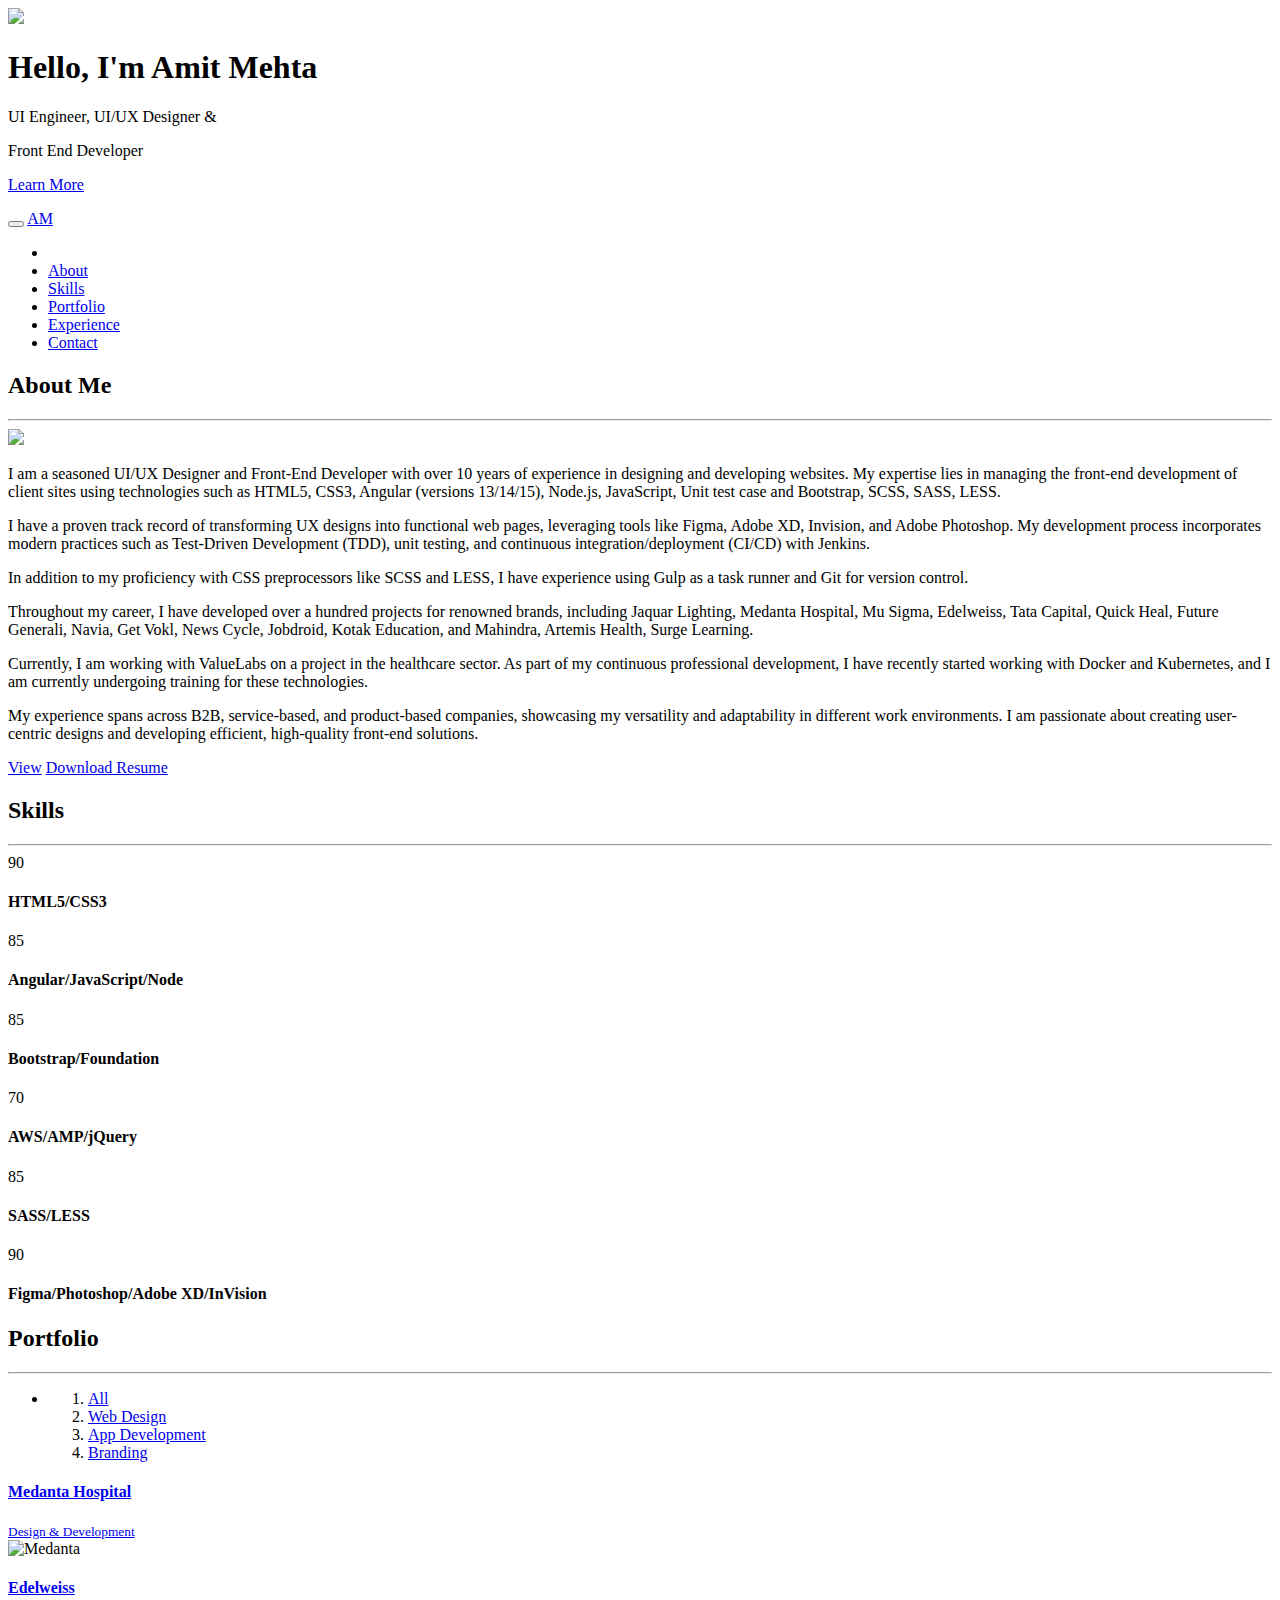
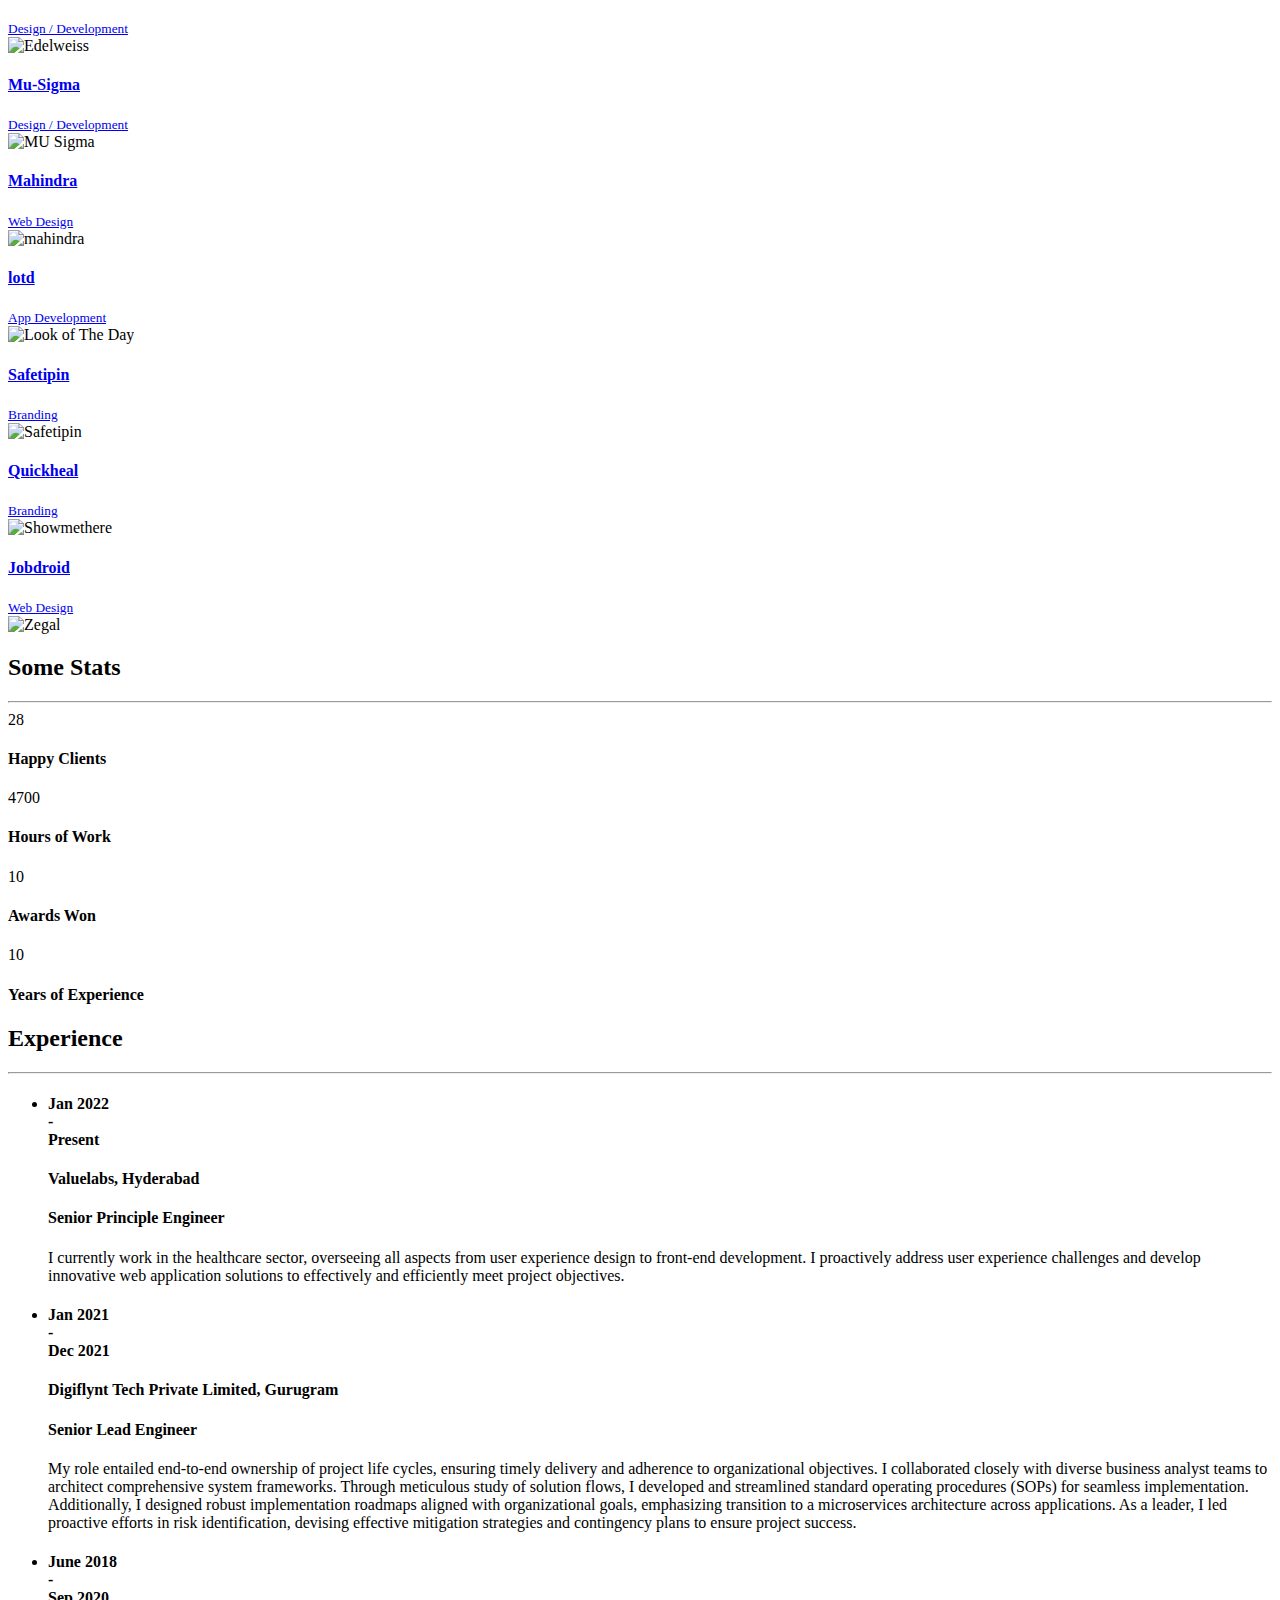
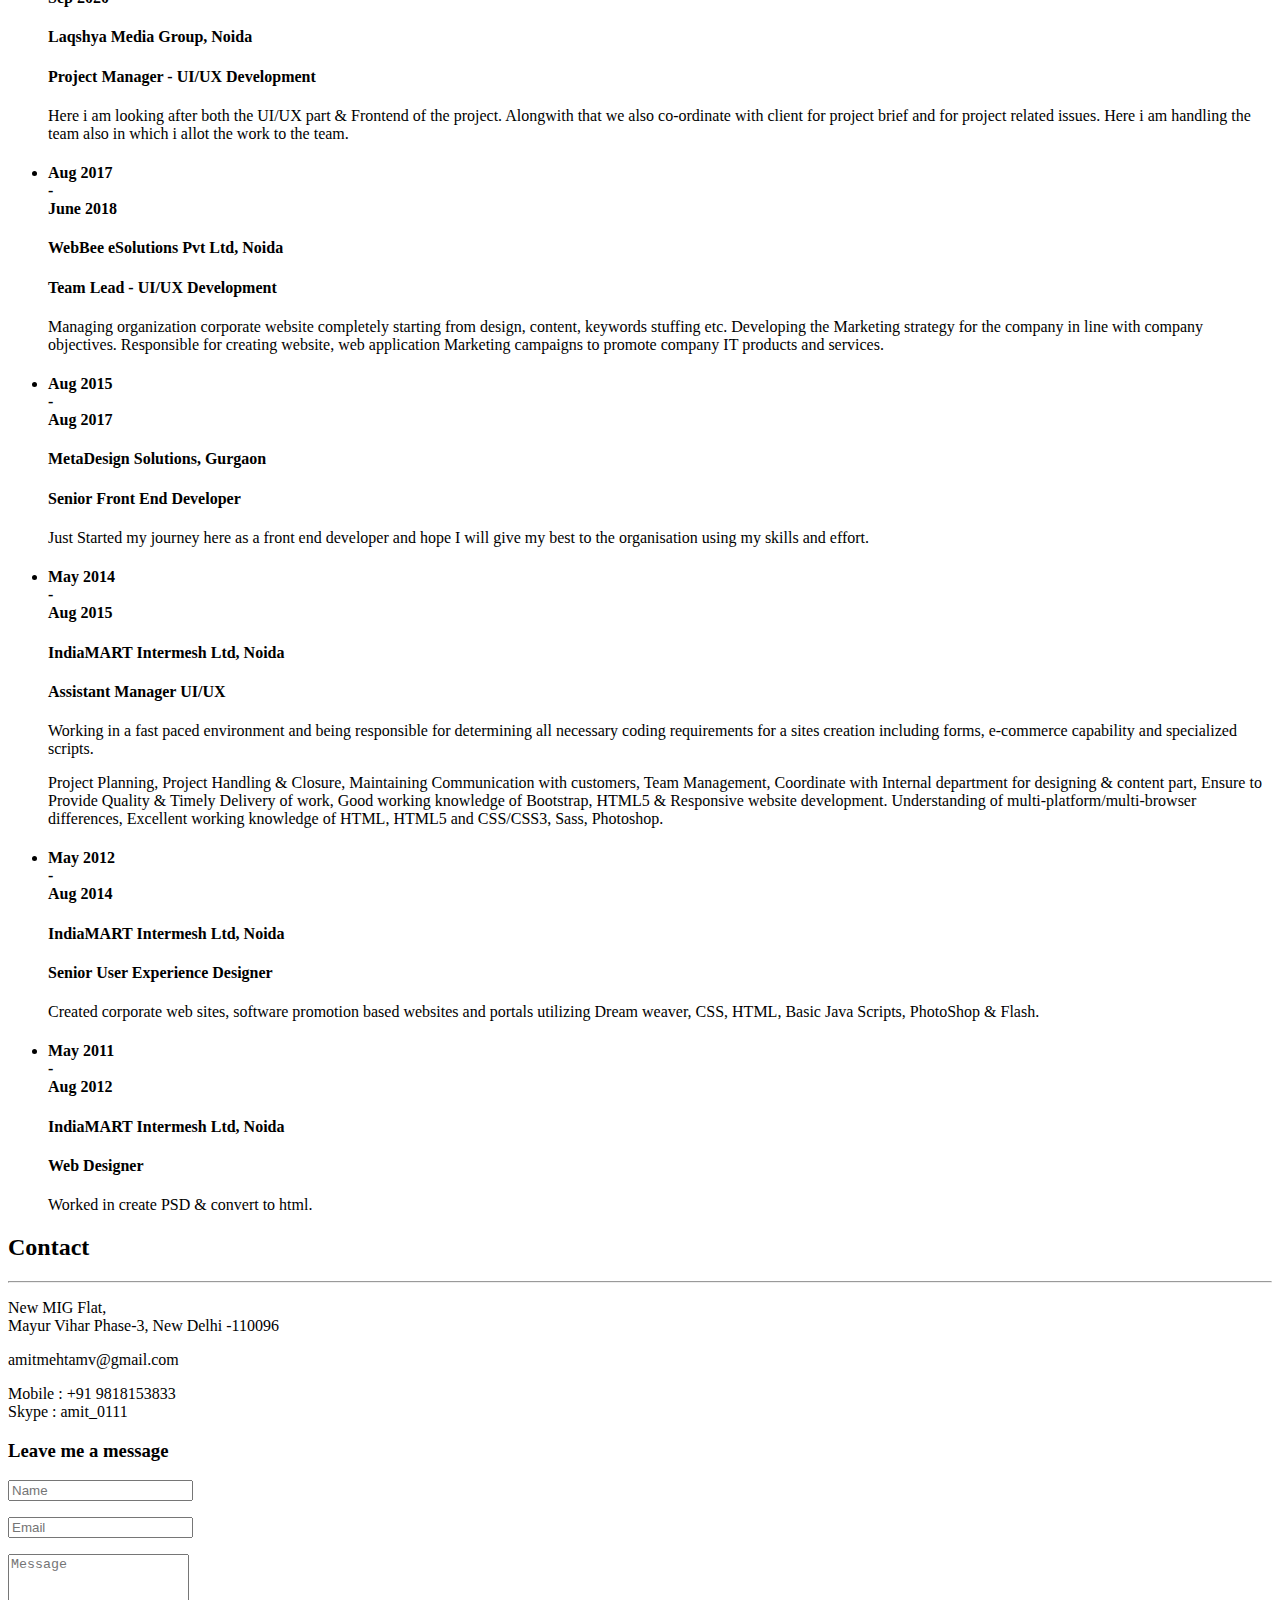
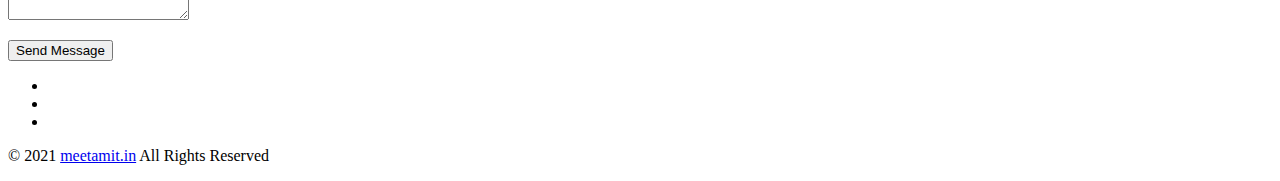
==== index.html @ 3a39e885 "create an index.html file or a PHP file" ====
<!DOCTYPE html>
<html lang="en">

<head>
  <meta charset="utf-8">
  <meta name="viewport" content="width=device-width, initial-scale=1">
  <title>Amit Mehta - Lead Engineer, Product Manager, UI/UX Designer & Developer</title>
  <meta name="description" content="With over 10 years of hands-on experience in UI/UX design and front-end development, I have successfully executed both simple and complex projects for a diverse range of clients. My experience includes in-depth knowledge of e-commerce platforms such as Shopify, WordPress, and desktop websites.">
  <meta name="keywords" content="Figma, Adobe XD, Invision, Adobe Photoshop, HTML5, CSS3, Angular JS, Angular 13/14/15, SCSS, LESS, SASS, AWS, Kubernetes, Git, SVN, XML, JavaScript, TypeScript, Node js, jquery, Shopify, UI development, Web designer, Front End Developer, UI/UX Designer">
  <meta name="author" content="Amit Mehta">
  <meta name="msapplication-TileColor" content="#ffffff">
  <meta name="msapplication-TileImage" content="/ms-icon-144x144.png">
  <meta name="theme-color" content="#ffffff">

  <!-- Bootstrap -->
  <link rel="stylesheet" type="text/css"  href="css/bootstrap.css">
  <link rel="stylesheet" type="text/css" href="fonts/font-awesome/css/font-awesome.css">

  <!-- animate css -->
  <link rel="stylesheet" type="text/css"  href="css/animate.css">

<!-- Stylesheet
  ================================================== -->
  <link rel="stylesheet" type="text/css"  href="css/style.css">
  <link rel="stylesheet" type="text/css" href="css/prettyPhoto.css">
  <link href='http://fonts.googleapis.com/css?family=Lato:400,700,900,300' rel='stylesheet' type='text/css'>
  <link href='http://fonts.googleapis.com/css?family=Open+Sans:400,700,800,600,300' rel='stylesheet' type='text/css'>
  <script type="text/javascript" src="js/modernizr.custom.html"></script>

  <!-- Favicons -->
  <link rel="apple-touch-icon" sizes="57x57" href="img/icons/favicons/apple-icon-57x57.png">
  <link rel="apple-touch-icon" sizes="60x60" href="img/icons/favicons/apple-icon-60x60.png">
  <link rel="apple-touch-icon" sizes="72x72" href="img/icons/favicons/apple-icon-72x72.png">
  <link rel="apple-touch-icon" sizes="76x76" href="img/icons/favicons/apple-icon-76x76.png">
  <link rel="apple-touch-icon" sizes="114x114" href="img/icons/favicons/apple-icon-114x114.png">
  <link rel="apple-touch-icon" sizes="120x120" href="img/icons/favicons/apple-icon-120x120.png">
  <link rel="apple-touch-icon" sizes="144x144" href="img/icons/favicons/apple-icon-144x144.png">
  <link rel="apple-touch-icon" sizes="152x152" href="img/icons/favicons/apple-icon-152x152.png">
  <link rel="apple-touch-icon" sizes="180x180" href="img/icons/favicons/apple-icon-180x180.png">
  <link rel="icon" type="image/png" sizes="192x192"  href="img/icons/favicons/android-icon-192x192.png">
  <link rel="icon" type="image/png" sizes="32x32" href="img/icons/favicons/favicon-32x32.png">
  <link rel="icon" type="image/png" sizes="96x96" href="img/icons/favicons/favicon-96x96.png">
  <link rel="icon" type="image/png" sizes="16x16" href="img/icons/favicons/favicon-16x16.png">
  <link rel="manifest" href="img/icons/favicons/manifest.json">


  <!-- HTML5 shim and Respond.js for IE8 support of HTML5 elements and media queries -->
  <!-- WARNING: Respond.js doesn't work if you view the page via file:// -->
<!--[if lt IE 9]>
      <script src="https://oss.maxcdn.com/html5shiv/3.7.2/html5shiv.min.js"></script>
      <script src="https://oss.maxcdn.com/respond/1.4.2/respond.min.js"></script>
    <![endif]-->
    <style>body {overflow-x: hidden;}</style>
  </head>
  <body id="page-top" data-spy="scroll" data-target=".navbar-fixed-top"> 
 <!--<canvas id="canvas"> </canvas>
  <div id="buffer" style="display:none;"></div>-->
  <div class="banner">
    <img src="img/banner.jpg" class="img-responsive"/>
  </div>
  <!-- Header -->
  <header id="header">
    <div class="intro">
      <div class="container">
        <div class="row">
          <div class="intro-text wow animate zoomIn">
            <h1>Hello, I'm <span class="name">Amit Mehta</span></h1>
            <p class="hinge animate display-inline-block">UI Engineer, UI/UX Designer &</p>
            <p class="front-end">Front End Developer</p>
            <p> <a href="#about" class="btn btn-default btn-lg page-scroll">Learn More</a> </p>
          </div>
        </div>
      </div>
    </div>
  </header>
  <!-- Navigation -->
  <div id="nav">
    <nav class="navbar navbar-custom">
      <div class="container">
        <div class="navbar-header">
          <button type="button" class="navbar-toggle" data-toggle="collapse" data-target=".navbar-main-collapse"> <i class="fa fa-bars"></i> </button>
          <a class="navbar-brand page-scroll" href="#page-top">AM</a> </div>

          <!-- Collect the nav links, forms, and other content for toggling -->
          <div class="collapse navbar-collapse navbar-right navbar-main-collapse">
            <ul class="nav navbar-nav">
              <!-- Hidden li included to remove active class from about link when scrolled up past about section -->
              <li class="hidden"> <a href="#page-top"></a> </li>
              <li> <a class="page-scroll" href="#about">About</a> </li>
              <li> <a class="page-scroll" href="#skills">Skills</a> </li>
              <li> <a class="page-scroll" href="#portfolio">Portfolio</a> </li>
              <li> <a class="page-scroll" href="#experience">Experience</a> </li>
              <li> <a class="page-scroll" href="#contact">Contact</a> </li>
            </ul>
          </div>
        </div>
      </nav>
    </div>
    <!-- About Section -->
    <div id="about">
      <div class="container">
        <div class="section-title text-center center">
          <h2>About Me</h2>
          <hr>
        </div>
        <div class="row">
          <div class="col-md-12 text-center wow animate slideInUp"><img src="img/amit-mehta.jpg" class="img-responsive"></div>
          <div class="col-md-8 col-md-offset-2 wow animate zoomIn">
            <div class="about-text">
              <p>
                I am a seasoned UI/UX Designer and Front-End Developer with over 10 years of experience in designing and developing websites. My expertise lies in managing the front-end development of client sites using technologies such as HTML5, CSS3, Angular (versions 13/14/15), Node.js, JavaScript, Unit test case and Bootstrap, SCSS, SASS, LESS.</p>
                <p>
                I have a proven track record of transforming UX designs into functional web pages, leveraging tools like Figma, Adobe XD, Invision, and Adobe Photoshop. My development process incorporates modern practices such as Test-Driven Development (TDD), unit testing, and continuous integration/deployment (CI/CD) with Jenkins.</p>

                <p>In addition to my proficiency with CSS preprocessors like SCSS and LESS, I have experience using Gulp as a task runner and Git for version control.</p>

               <p> 
               Throughout my career, I have developed over a hundred projects for renowned brands, including Jaquar Lighting, Medanta Hospital, Mu Sigma, Edelweiss, Tata Capital, Quick Heal, Future Generali, Navia, Get Vokl, News Cycle, Jobdroid, Kotak Education, and Mahindra, Artemis Health, Surge Learning.</p>

                <p>
                  Currently, I am working with ValueLabs on a project in the healthcare sector. As part of my continuous professional development, I have recently started working with Docker and Kubernetes, and I am currently undergoing training for these technologies.</p>

                <p>My experience spans across B2B, service-based, and product-based companies, showcasing my versatility and adaptability in different work environments. I am passionate about creating user-centric designs and developing efficient, high-quality front-end solutions.
              </p>
              <p class="text-center">
                <a class="btn btn-primary" href="resume/Amit-Mehta-SSE-UI-12yr-exp.pdf" target="_blank"><i class="fa fa-eye"></i> View</a>
                <a class="btn btn-primary" href="resume/Amit-Mehta-SSE-UI-12yr-exp.pdf" download><i class="fa fa-download wow animate bounce"></i> Download Resume</a>

              </p>
            </div>
          </div>
        </div>
      </div>
    </div>
    <!-- Skills Section -->
    <div id="skills" class="text-center">
      <div class="container">
        <div class="section-title center">
          <h2>Skills</h2>
          <hr>
        </div>
        <div class="row">
          <div class="col-md-4 col-sm-6 skill"> <span class="chart" data-percent="90"> <span class="percent">90</span> </span>
            <h4>HTML5/CSS3</h4>
          </div>
          <div class="col-md-4 col-sm-6 skill"> <span class="chart" data-percent="85"> <span class="percent">85</span> </span>
            <h4>Angular/JavaScript/Node</h4>
          </div>
          <div class="col-md-4 col-sm-6 skill wow animate zoomIn"> <span class="chart" data-percent="85"> <span class="percent">85</span> </span>
            <h4>Bootstrap/Foundation</h4>
          </div>
          <div class="col-md-4 col-sm-6 skill"> <span class="chart" data-percent="70"> <span class="percent">70</span> </span>
            <h4>AWS/AMP/jQuery</h4>
          </div>
          <div class="col-md-4 col-sm-6 skill wow animate zoomIn"> <span class="chart" data-percent="80"> <span class="percent">85</span> </span>
            <h4>SASS/LESS</h4>
          </div>
          <div class="col-md-4 col-sm-6 skill"> <span class="chart" data-percent="90"> <span class="percent">90</span> </span>
            <h4>Figma/Photoshop/Adobe XD/InVision</h4>
          </div>
        </div>
      </div>
    </div>
    <!--  Portfolio Section -->
    <div id="portfolio">
      <div class="container">
        <div class="section-title text-center center">
          <h2>Portfolio</h2>
          <hr>
        </div>
        <div class="categories">
          <ul class="cat">
            <li>
              <ol class="type">
                <li><a href="#" data-filter="*" class="active">All</a></li>
                <li><a href="#" data-filter=".web">Web Design</a></li>
                <li><a href="#" data-filter=".app">App Development</a></li>
                <li><a href="#" data-filter=".branding">Branding</a></li>
              </ol>
            </li>
          </ul>
          <div class="clearfix"></div>
        </div>
        <div class="row">
          <div class="portfolio-items">
            <div class="col-sm-6 col-md-3 col-lg-3 web">
              <div class="portfolio-item">
                <div class="hover-bg"> <a href="img/portfolio/01-large.jpg" title="Medanta is established with the sole mission to deliver world-class, holistic and affordable healthcare and to build a dynamic institution that focuses on the development of people and new knowledge." rel="prettyPhoto">
                  <div class="hover-text">
                    <a href="https://www.medanta.org/" target="_blank">
                      <h4>Medanta Hospital</h4>
                      <small>Design & Development</small> 
                    </a>
                  </div>
                  <img src="img/portfolio/01-small.jpg" class="img-responsive" alt="Medanta"> </a> </div>
                </div>
              </div>
              <div class="col-sm-6 col-md-3 col-lg-3 app">
                <div class="portfolio-item">
                  <div class="hover-bg"> <a href="img/portfolio/02-large.jpg" title="Edelweiss Broking Limited is an Indian Financial services company based in Mumbai, India. The company is a subsidiary of Edelweiss Group which was founded by Rashesh Shah. The company is registered with National Stock Exchange of India, Bombay Stock Exchange and MCX Stock Exchange" rel="prettyPhoto">
                    <div class="hover-text">
                     <a href="https://www.edelweiss.in/" target="_blank">
                      <h4>Edelweiss</h4>
                      <small>Design / Development</small> 
                    </a>
                  </div>
                  <img src="img/portfolio/02-small.jpg" class="img-responsive" alt="Edelweiss"> </a> </div>
                </div>
              </div>
              <div class="col-sm-6 col-md-3 col-lg-3 web">
                <div class="portfolio-item">
                  <div class="hover-bg"> <a href="img/portfolio/03-large.jpg" title="Explore MuSigma, a category defining data analytics firm providing big data. the world's largest pure-play data analytics firm providing data science solutions." rel="prettyPhoto">
                    <div class="hover-text">
                      <a href="https://www.mu-sigma.com/" target="_blank">
                        <h4>Mu-Sigma</h4> 
                        <small>Design / Development</small> 
                      </a>
                    </div>
                    <img src="img/portfolio/03-small.jpg" class="img-responsive" alt="MU Sigma"> </a> </div>
                  </div>
                </div>
                <div class="col-sm-6 col-md-3 col-lg-3 web">
                  <div class="portfolio-item">
                    <div class="hover-bg"> <a href="img/portfolio/04-large.jpg" title="If you can't be there, feel there with Portal from Facebook. Move and talk freely with Smart Camera. And all Portals come with Alexa Built-in." rel="prettyPhoto">
                      <div class="hover-text">
                        <a href="https://www.mahindra.com/" target="_blank">
                          <h4>Mahindra</h4>
                          <small>Web Design</small> </a>
                        </div>
                        <img src="img/portfolio/04-small.jpg" class="img-responsive" alt="mahindra"> </a>
                      </div>
                    </div>
                  </div>
                  <div class="col-sm-6 col-md-3 col-lg-3 app">
                    <div class="portfolio-item">
                      <div class="hover-bg"> <a href="img/portfolio/05-large.jpg" title="Shop the latest women's fashion at I Saw It First. 100s of new styles every week! Clothes, Dresses, Shoes & Accessories." rel="prettyPhoto">
                        <div class="hover-text">
                          <a href="https://www.isawitfirst.com/" target="_blank">
                            <h4>lotd</h4>
                            <small>App Development</small> 
                          </a>
                        </div>
                        <img src="img/portfolio/05-small.jpg" class="img-responsive" alt="Look of The Day"> </a> </div>
                      </div>
                    </div>
                    <div class="col-sm-6 col-md-3 col-lg-3 branding">
                      <div class="portfolio-item">
                        <div class="hover-bg"> <a href="img/portfolio/06-large.jpg" title="we are the ultimate one-stop-shop for the stylish generation of savvy, fast-fashion obsessed females who deserve to see it first & wear it first, always." rel="prettyPhoto">
                          <div class="hover-text">
                            <a href="https://safetipin.com/" target="_blank">
                              <h4>Safetipin</h4>
                              <small>Branding</small> </a>
                            </div>
                            <img src="img/portfolio/06-small.jpg" class="img-responsive" alt="Safetipin"> </a> </div>
                          </div>
                        </div>
                        <div class="col-sm-6 col-md-3 col-lg-3 branding app">
                          <div class="portfolio-item">
                            <div class="hover-bg"> <a href="img/portfolio/07-large.jpg" title="This site is a resource to help you find places and events in the city that you are currently in or will." rel="prettyPhoto">
                              <div class="hover-text">
                                <a href="https://www.quickheal.co.in/" target="_blank">
                                  <h4>Quickheal</h4>
                                  <small>Branding</small> </a>
                                </div>
                                <img src="img/portfolio/07-small.jpg" class="img-responsive" alt="Showmethere"> </a> </div>
                              </div>
                            </div>
                            <div class="col-sm-6 col-md-3 col-lg-3 web">
                              <div class="portfolio-item">
                                <div class="hover-bg"> <a href="img/portfolio/08-large.jpg" title="Zegal is the cloud legal software solution for businesses and law firms" rel="prettyPhoto">
                                  <div class="hover-text">
                                    <a href="https://www.jobdroid.com.au/" target="_blank">
                                      <h4>Jobdroid</h4>
                                      <small>Web Design</small> </a>
                                    </div>
                                    <img src="img/portfolio/08-small.jpg" class="img-responsive" alt="Zegal"> </a> </div>
                                  </div>
                                </div>
                              </div>
                            </div>
                          </div>
                        </div>
                        <!-- Achievements Section -->
                        <div id="achievements" class="text-center">
                          <div class="container">
                            <div class="section-title center">
                              <h2>Some Stats</h2>
                              <hr>
                            </div>
                            <div class="row">
                              <div class="col-md-3 col-sm-3 wow fadeInDown" data-wow-delay="200ms">
                                <div class="achievement-box"> <span class="count">28</span>
                                  <h4>Happy Clients</h4>
                                </div>
                              </div>
                              <div class="col-md-3 col-sm-3 wow fadeInDown" data-wow-delay="400ms">
                                <div class="achievement-box"> <span class="count">4700</span>
                                  <h4>Hours of Work</h4>
                                </div>
                              </div>
                              <div class="col-md-3 col-sm-3 wow fadeInDown" data-wow-delay="600ms">
                                <div class="achievement-box"> <span class="count">10</span>
                                  <h4>Awards Won</h4>
                                </div>
                              </div>
                              <div class="col-md-3 col-sm-3 wow fadeInDown" data-wow-delay="800ms">
                                <div class="achievement-box"> <span class="count">10</span>
                                  <h4>Years of Experience</h4>
                                </div>
                              </div>
                            </div>
                          </div>
                        </div>
                        <!-- Resume Section -->
                        <div id="experience" class="text-center">
                          <div class="container">
                            <div class="section-title center">
                              <h2>Experience</h2>
                              <hr>
                            </div>
                            <div class="row">
                              <div class="col-lg-12">
                                <ul class="timeline">
                                <li class="timeline-inverted wow animate zoomIn">
                                  <div class="timeline-image">
                                    <h4>Jan 2022 <br>
                                      - <br>
                                    Present </h4>
                                  </div>
                                  <div class="timeline-panel">
                                    <div class="timeline-heading">
                                     <h4>Valuelabs, Hyderabad</h4>
                                     <h4 class="subheading">Senior Principle Engineer </h4>
                                   </div>
                                   <div class="timeline-body">
                                     <p> 
                                      I currently work in the healthcare sector, overseeing all aspects from user experience design to front-end development. I proactively address user experience challenges and develop innovative web application solutions to effectively and efficiently meet project objectives.
                                     </p>
                                   </div>
                                 </div>
                               </li>
                                  <li class="wow animate fadeInLeft">
                                    <div class="timeline-image">
                                      <h4>Jan 2021 <br>
                                        - <br>
                                      Dec 2021 </h4>
                                    </div>
                                    <div class="timeline-panel wow animate zoomIn">
                                      <div class="timeline-heading">
                                       <h4>Digiflynt Tech Private Limited, Gurugram</h4>
                                       <h4 class="subheading">Senior Lead Engineer</h4>
                                     </div>
                                     <div class="timeline-body">
                                      <p>
                                      My role entailed end-to-end ownership of project life cycles, ensuring timely  delivery and adherence to organizational objectives. I collaborated closely with diverse business analyst 
                                      teams to architect comprehensive system frameworks. Through meticulous study of solution flows, I 
                                      developed and streamlined standard operating procedures (SOPs) for seamless implementation. 
                                      Additionally, I designed robust implementation roadmaps aligned with organizational goals, emphasizing 
                                      transition to a microservices architecture across applications. As a leader, I led proactive efforts in risk 
                                      identification, devising effective mitigation strategies and contingency plans to ensure project success.
                                       </p>
                                    </div>
                                  </div>
                                </li>

                                <li class="timeline-inverted wow animate zoomIn">
                                  <div class="timeline-image">
                                    <h4>June 2018 <br>
                                      - <br>
                                    Sep 2020 </h4>
                                  </div>
                                  <div class="timeline-panel">
                                    <div class="timeline-heading">
                                     <h4>Laqshya Media Group, Noida</h4>
                                     <h4 class="subheading">Project Manager - UI/UX Development </h4>
                                   </div>
                                   <div class="timeline-body">
                                     <p>Here i am looking after both the UI/UX part & Frontend of the project. Alongwith that we also co-ordinate with client for project brief and for project related issues. Here i am handling the team also in which i allot the work to the team. </p>
                                   </div>
                                 </div>
                               </li>
                               <li class="wow animate fadeInLeft">
                                <div class="timeline-image">
                                  <h4>Aug 2017 <br>
                                    - <br>
                                  June 2018 </h4>
                                </div>
                                <div class="timeline-panel">
                                  <div class="timeline-heading">
                                    <h4>WebBee eSolutions Pvt Ltd, Noida</h4>
                                    <h4 class="subheading">Team Lead - UI/UX Development </h4>
                                  </div>
                                  <div class="timeline-body">
                                   <p>Managing organization corporate website completely starting from design, content,
                                   keywords stuffing etc. Developing the Marketing strategy for the company in line with company objectives. Responsible for creating website, web application Marketing campaigns to promote company IT products and services.</p>
                                 </div>
                               </div>
                             </li>
                             <li class="timeline-inverted wow animate zoomIn">
                              <div class="timeline-image">
                                <h4>Aug 2015 <br>
                                  - <br>
                                  Aug 2017 
                                </h4>
                              </div>
                              <div class="timeline-panel">
                                <div class="timeline-heading">
                                  <h4>MetaDesign Solutions, Gurgaon</h4>
                                  <h4 class="subheading">Senior Front End Developer</h4>
                                </div>
                                <div class="timeline-body">
                                  <p>Just Started my journey here as a front end developer and hope I will give my best to the organisation using my skills and effort.</p>
                                </div>
                              </div>
                            </li>
                            <li class="wow animate fadeInLeft">
                              <div class="timeline-image">
                                <h4>May 2014 <br>
                                  - <br>
                                Aug 2015 </h4>
                              </div>
                              <div class="timeline-panel">
                                <div class="timeline-heading">
                                  <h4>IndiaMART Intermesh Ltd, Noida</h4>
                                  <h4 class="subheading">Assistant Manager UI/UX</h4>
                                </div>
                                <div class="timeline-body">
                                  <p>Working in a fast paced environment and being responsible for determining all necessary coding requirements for a sites creation including forms, e-commerce capability and specialized scripts.</p>
                                  <p>Project Planning, Project Handling & Closure, Maintaining Communication with customers, Team Management, Coordinate with Internal department for designing & content part, Ensure to Provide Quality & Timely Delivery of work, Good working knowledge of Bootstrap, HTML5 & Responsive website development. Understanding of multi-platform/multi-browser differences, Excellent working knowledge of HTML, HTML5 and CSS/CSS3, Sass, Photoshop.</p>
                                </div>
                              </div>
                            </li>
                            <li class="timeline-inverted wow animate zoomIn">
                              <div class="timeline-image">
                                <h4>May 2012 <br>
                                  - <br>
                                  Aug 2014
                                </h4>
                              </div>
                              <div class="timeline-panel">
                                <div class="timeline-heading">
                                  <h4>IndiaMART Intermesh Ltd, Noida </h4>
                                  <h4 class="subheading">Senior User Experience Designer</h4>
                                </div>
                                <div class="timeline-body">
                                  <p>Created corporate web sites, software promotion based websites and portals utilizing Dream weaver, CSS, HTML, Basic Java Scripts, PhotoShop & Flash.</p>
                                </div>
                              </div>
                            </li>
                            <li class="wow animate fadeInLeft">
                              <div class="timeline-image">
                                <h4>May 2011 <br>
                                  - <br>
                                Aug 2012 </h4>
                              </div>
                              <div class="timeline-panel">
                                <div class="timeline-heading">
                                  <h4>IndiaMART Intermesh Ltd, Noida </h4>
                                  <h4 class="subheading">Web Designer</h4>
                                </div>
                                <div class="timeline-body">
                                  <p>Worked in create PSD & convert to html.</p>
                                </div>
                              </div>
                            </li>
                          </ul>
                        </div>
                      </div>
                    </div> 
                  </div>

                  <div id="contact" class="text-center">
                    <div class="container">
                      <div class="section-title center">
                        <h2>Contact</h2>
                        <hr>
                      </div>
                      <div class="col-md-8 col-md-offset-2">
                        <div class="col-md-4 wow animate fadeInLeft"> <i class="fa fa-map-marker fa-2x"></i>
                          <p>New MIG Flat,<br>
                          Mayur Vihar Phase-3, New Delhi -110096</p>
                        </div>
                        <div class="col-md-4 wow animate zoomIn"> <i class="fa fa-envelope-o fa-2x"></i>
                          <p>amitmehtamv@gmail.com</p>
                        </div>
                        <div class="col-md-4 wow animate fadeInRight"> <i class="fa fa-phone fa-2x"></i>
                          <p>Mobile : +91 9818153833<br/>
                          Skype : amit_0111</p>
                        </div>
                        <div class="clearfix"></div>
                      </div>
                      <div class="col-md-8 col-md-offset-2">
                        <h3>Leave me a message</h3>
                        <div class="alert alert-success" style="display:none;margin:0px;">
                          <strong>Success!</strong> Thankyou for uploading your cv...
                        </div>
                        <form name="sentMessage" id="contactForm" action="contact_formpost.php" method="post" enctype="multipart/form-data" > 
                          <div class="row">
                            <div class="col-md-6">
                              <div class="form-group">
                                <input name="name" type="text"  class="form-control" placeholder="Name" required="required">
                                <p class="help-block text-danger"></p>
                              </div>
                            </div>
                            <div class="col-md-6">
                              <div class="form-group">
                                <input type="email" name="email" class="form-control" placeholder="Email" required="required">
                                <p class="help-block text-danger"></p>
                              </div>
                            </div>
                          </div>
                          <div class="form-group">
                            <textarea name="message" name="message" class="form-control" rows="4" placeholder="Message" required></textarea>
                            <p class="help-block text-danger"></p>
                          </div>
        <!--div class="form-group">
         <input name="yourcv" type="file">
       </div-->

       
       <div id="success"></div>
       <button name="go" type="submit" class="btn btn-default">Send Message</button>
     </form>
     <div class="social">
      <ul>
        <li><a href="https://www.facebook.com/amitmehtamv" target="_blank"><i class="fa fa-facebook wow animate bounce"></i></a></li>
        <li><a href="https://twitter.com/amit_0111" target="_blank"><i class="fa fa-twitter wow animate bounce"></i></a></li>
        <li><a href="https://www.linkedin.com/in/amit-mehta-3a1b2867/" target="_blank"><i class="fa fa-linkedin wow animate bounce"></i></a></li>
        <!-- <li><a href="#"><i class="fa fa-dribbble"></i></a></li> -->
        <!-- <li><a href="#"><i class="fa fa-github"></i></a></li> -->
        <!-- <li><a href="#"><i class="fa fa-instagram"></i></a></li> -->
      </ul>
    </div>
  </div>
</div>
</div>
<div id="footer">
  <div class="container text-center">
    <div class="fnav">
      <p>&copy; 2021 <a target="_blank" href="#">meetamit.in</a> All Rights Reserved </p>
    </div>
  </div>
</div>
<script type="text/javascript" src="js/jquery.1.11.1.js"></script> 
<script type="text/javascript" src="js/bootstrap.js"></script> 
<script type="text/javascript" src="js/SmoothScroll.js"></script> 
<script type="text/javascript" src="js/easypiechart.js"></script> 
<script type="text/javascript" src="js/jquery.prettyPhoto.js"></script> 
<script type="text/javascript" src="js/jquery.isotope.js"></script> 
<script type="text/javascript" src="js/jquery.counterup.js"></script> 
<script type="text/javascript" src="js/waypoints.js"></script> 
<script type="text/javascript" src="js/jqBootstrapValidation.js"></script> 
<script type="text/javascript" src="js/main.js"></script>
<script type="text/javascript" src="js/wow.js"></script>
<script>
 new WOW().init();

// calculate years of experience
var minutes = 1000 * 60;
var hours = minutes * 60;
var days = hours * 24;
var years = days * 365;
var dx = new Date('2014/02/02');
var tx= dx.getTime();
var d = new Date();
var t= d.getTime();
var y = Math.round(t / years);
var x = Math.round(tx / years);
var result = y-x;
document.getElementById("shw-year").innerHTML = result;


// custom js

var getUrlParameter = function getUrlParameter(sParam) {
  var sPageURL = decodeURIComponent(window.location.search.substring(1)),
  sURLVariables = sPageURL.split('&'),
  sParameterName,
  i;

  for (i = 0; i < sURLVariables.length; i++) {
    sParameterName = sURLVariables[i].split('=');

    if (sParameterName[0] === sParam) {
      return sParameterName[1] === undefined ? true : sParameterName[1];
    }
  }
};
var g = getUrlParameter('q');
if(g == 'sub'){ 
  $('#successMessage').show();
  $('#successMessage').html('<strong>Success!</strong> Thankyou for your enquiry ...');

  setTimeout(function() {

    $('#successMessage').fadeOut('slow');
  }, 5000);
}
else{
//alert('f');

}
</script>

</body>
</html>
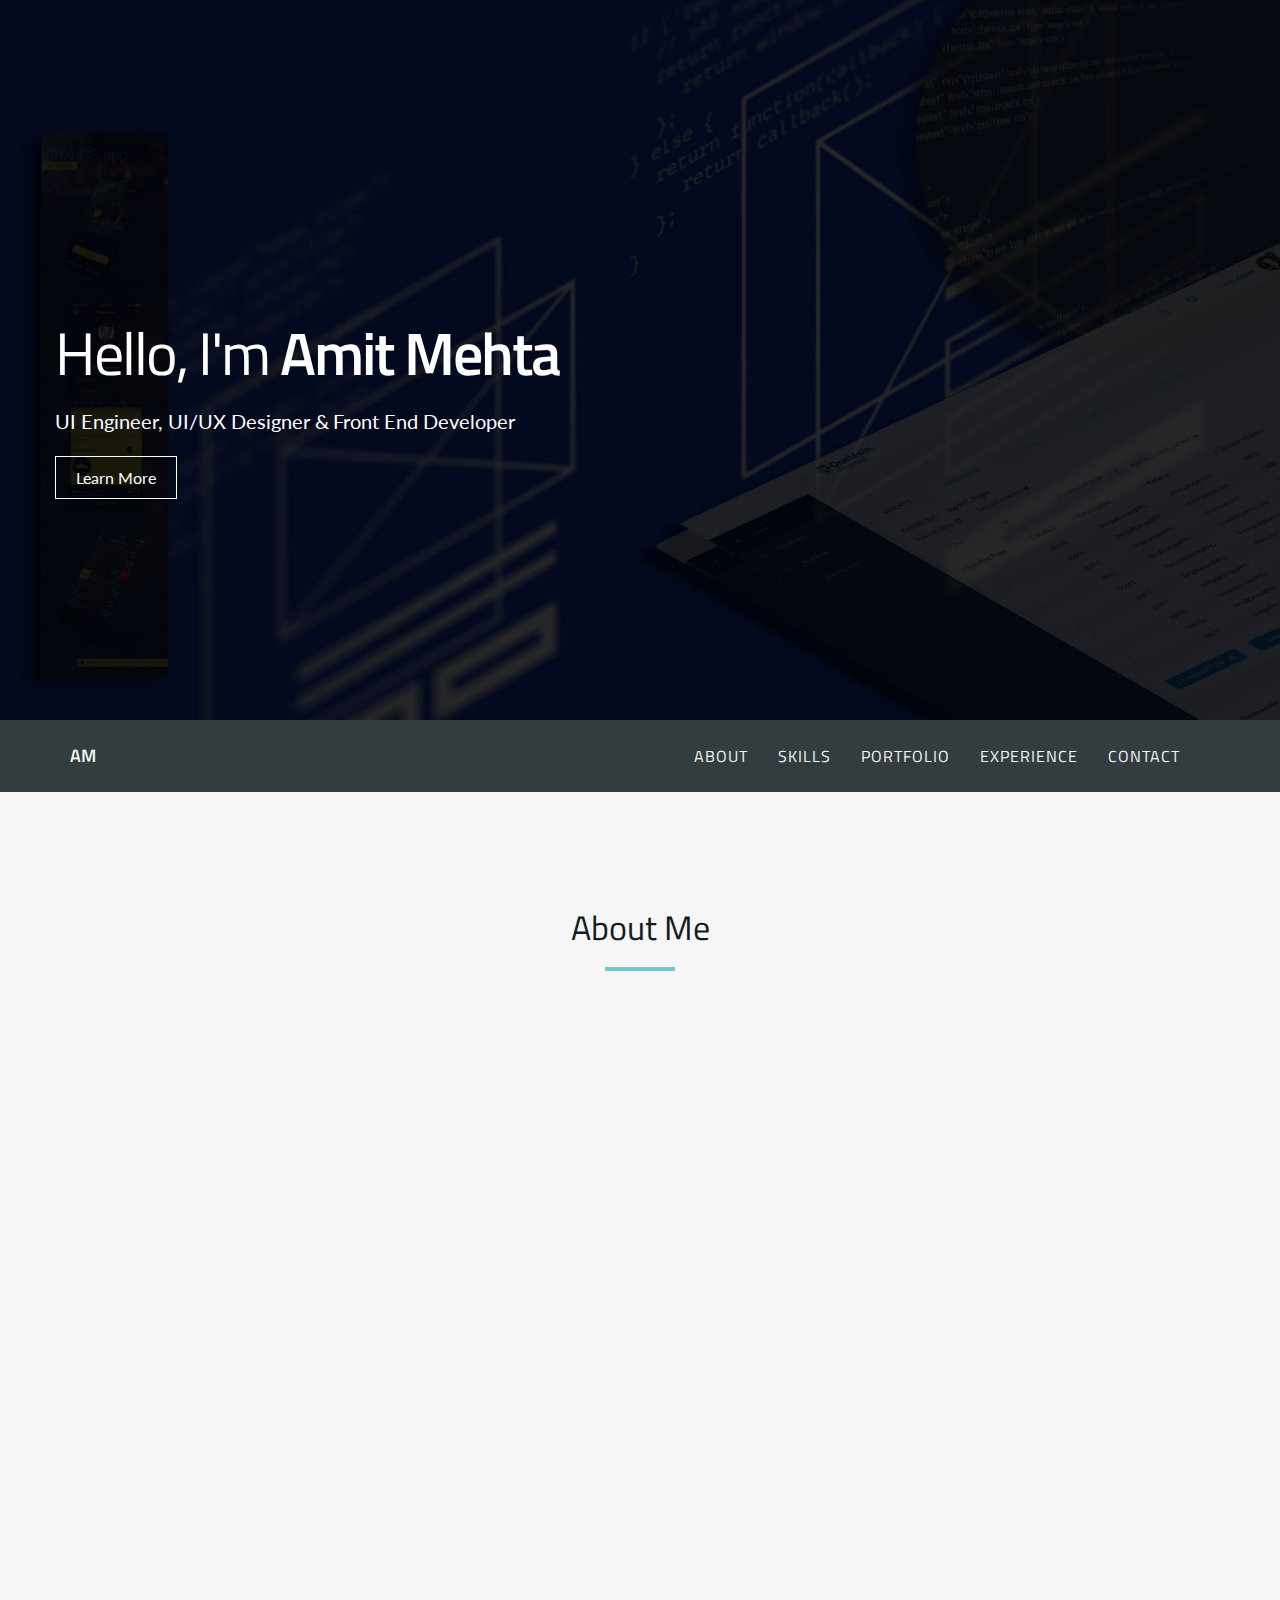
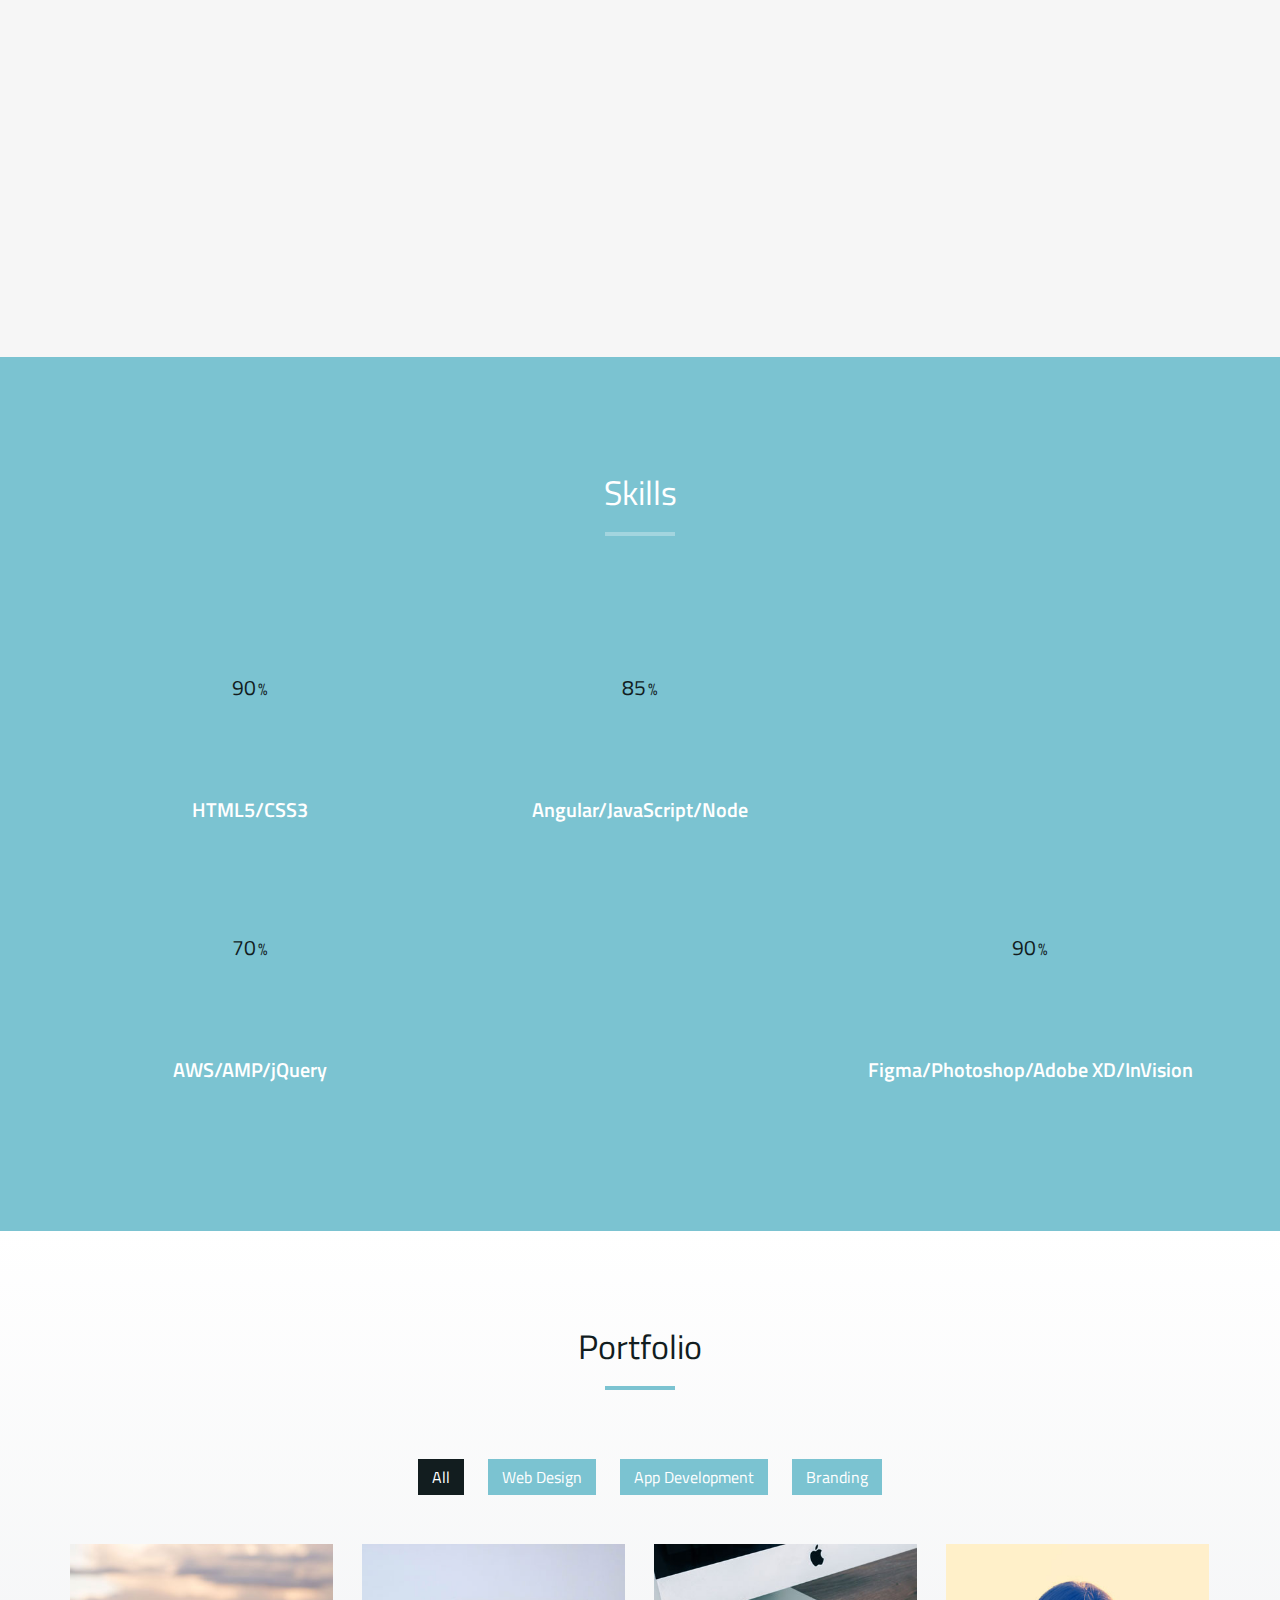
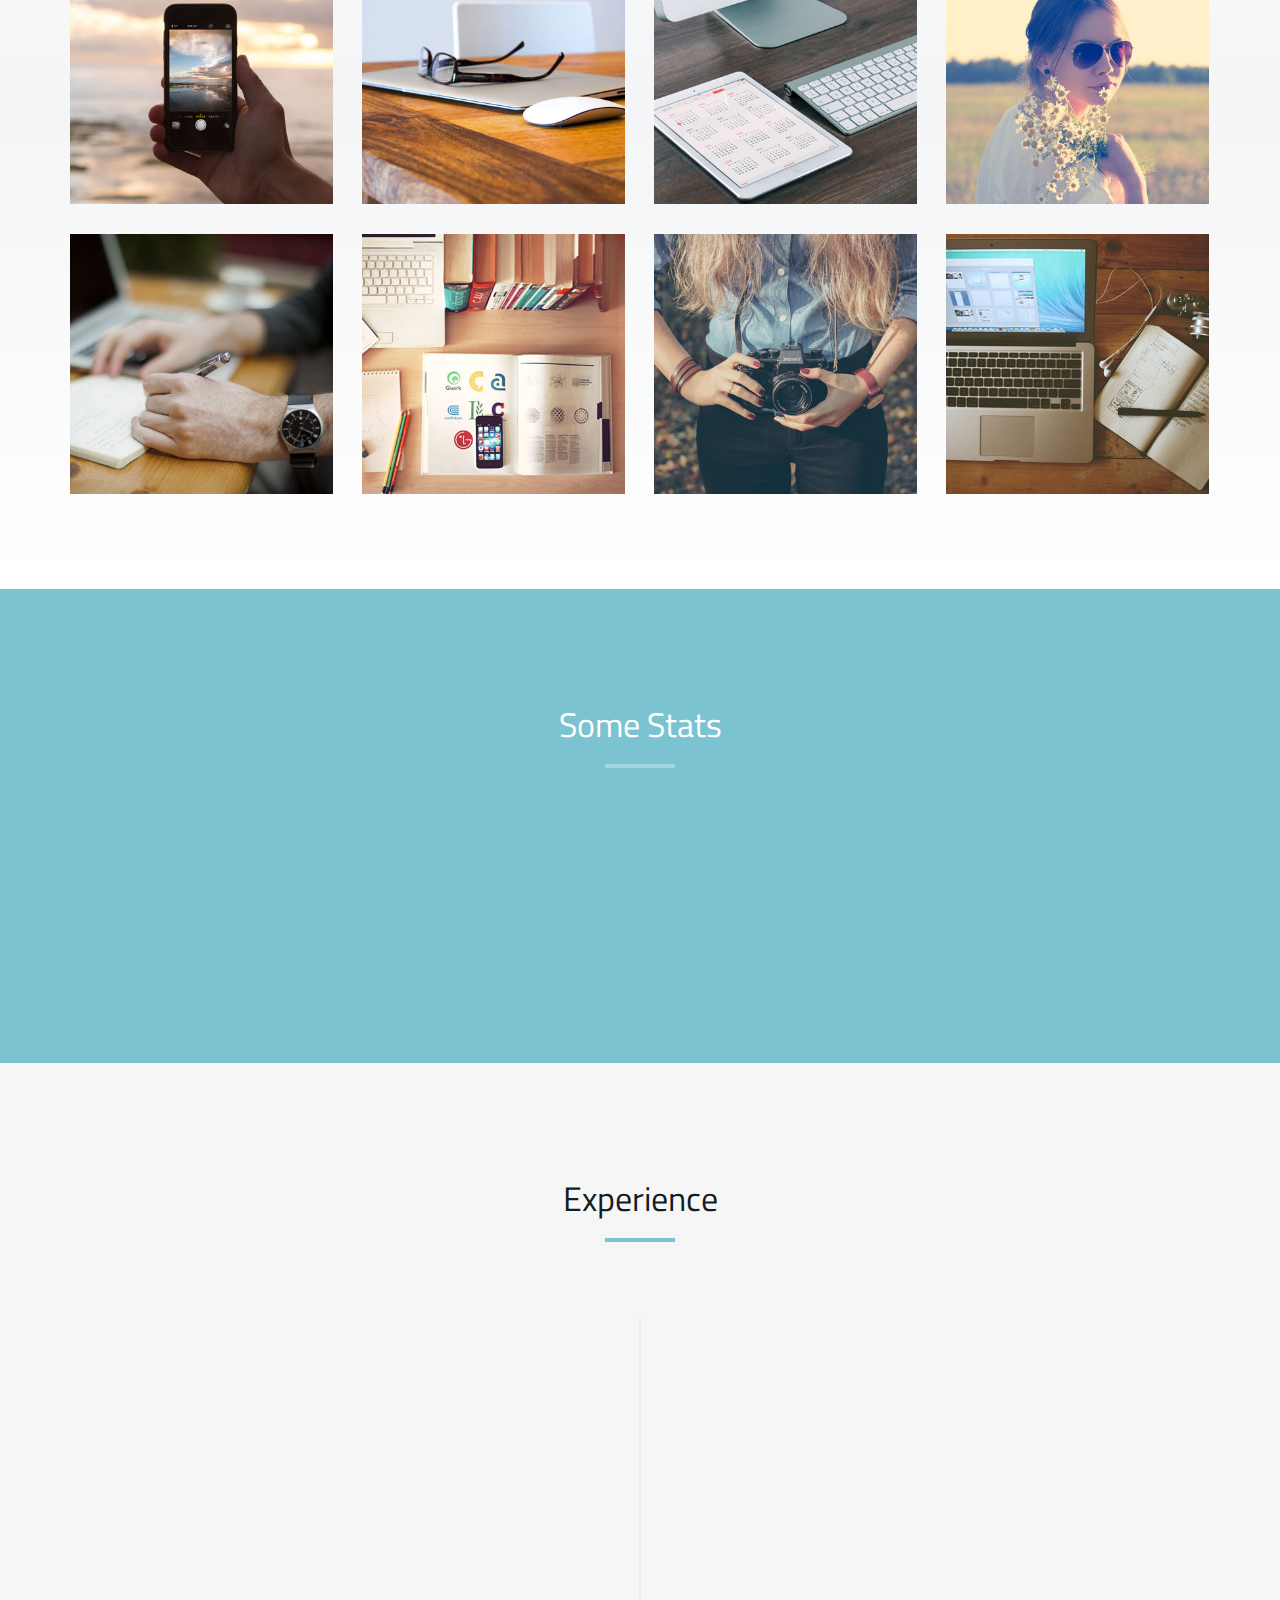
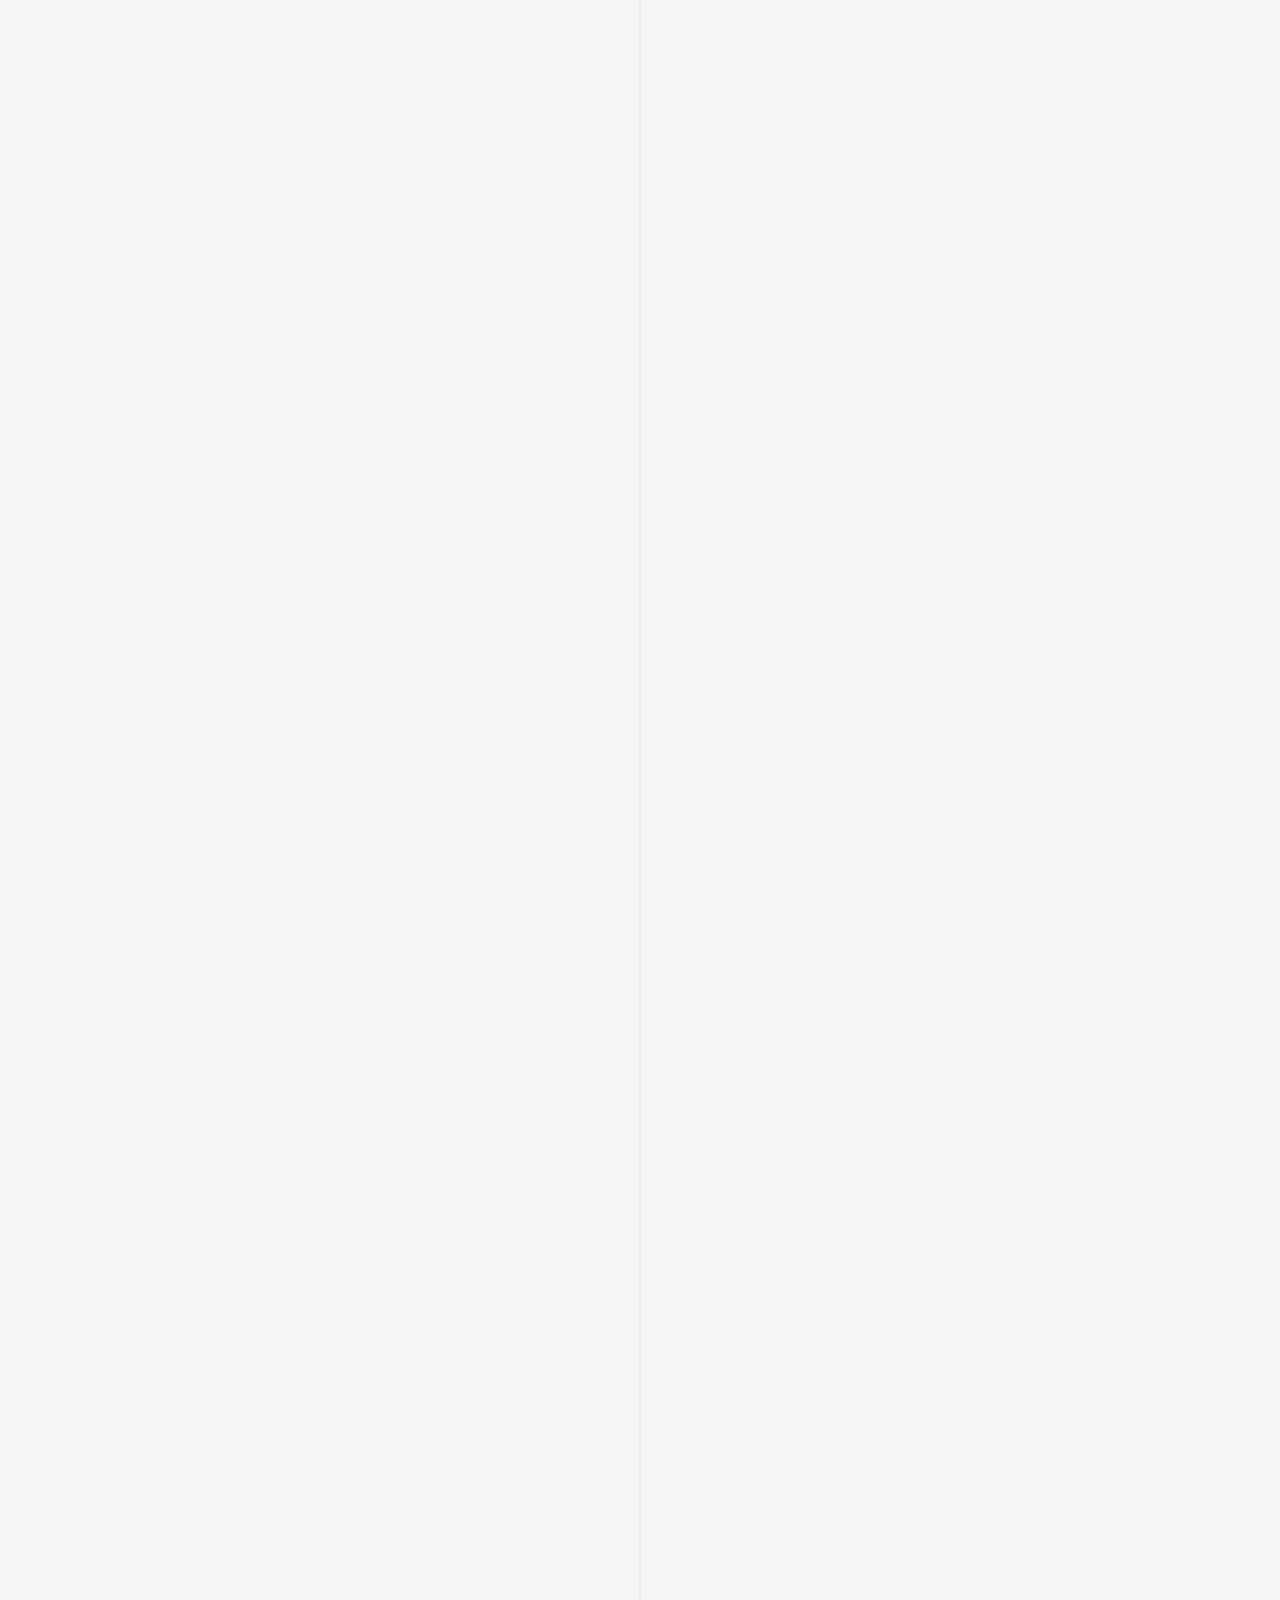
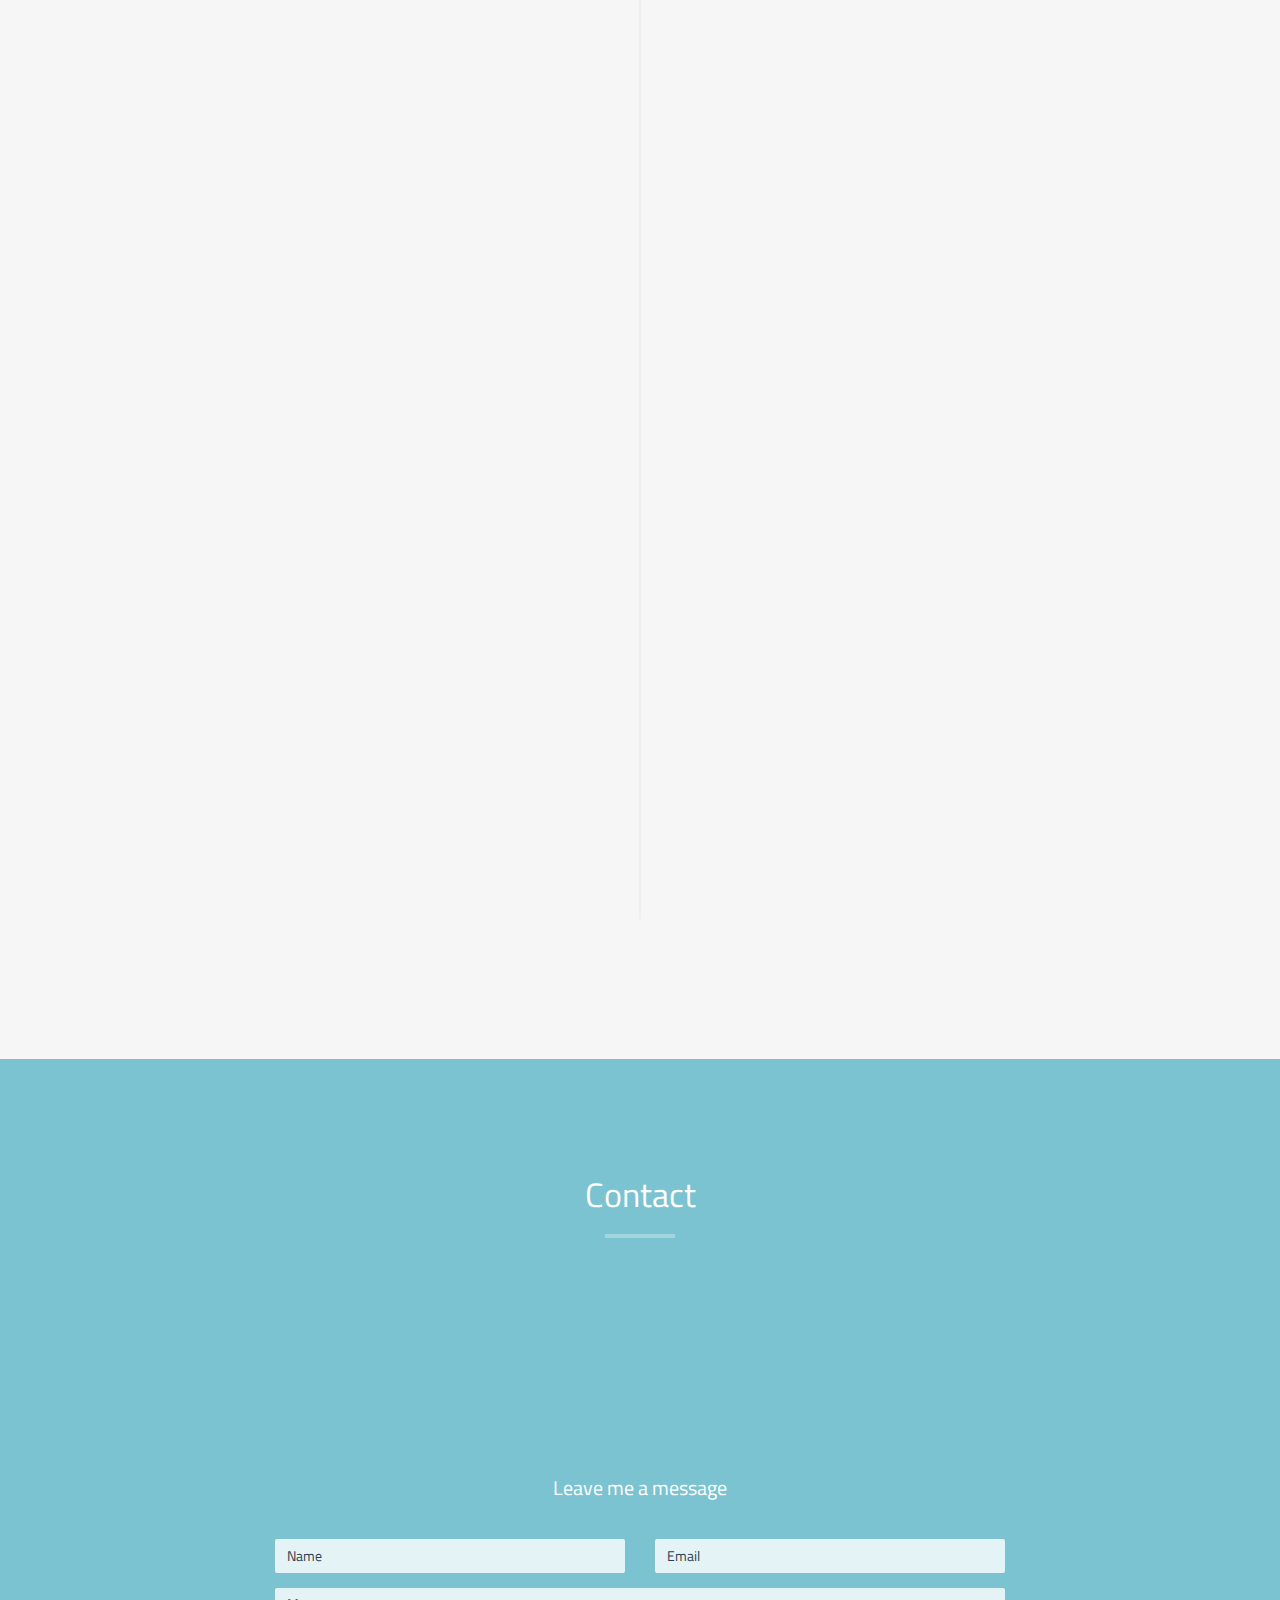
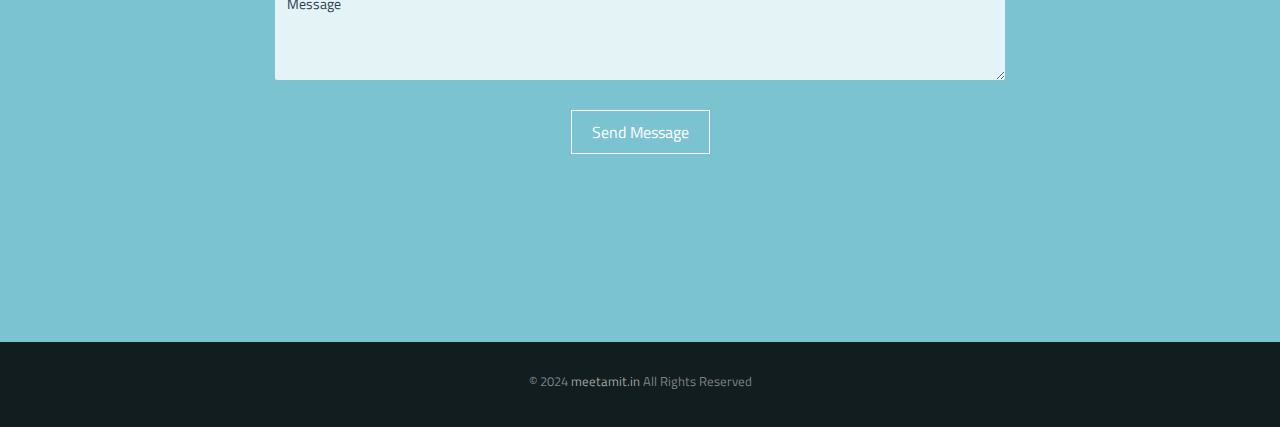
==== commit c9145bab: "Added index.html" ====
--- a/index.html
+++ b/index.html
@@ -108,19 +108,15 @@
           <div class="col-md-8 col-md-offset-2 wow animate zoomIn">
             <div class="about-text">
               <p>
-                I am a seasoned UI/UX Designer and Front-End Developer with over 10 years of experience in designing and developing websites. My expertise lies in managing the front-end development of client sites using technologies such as HTML5, CSS3, Angular (versions 13/14/15), Node.js, JavaScript, Unit test case and Bootstrap, SCSS, SASS, LESS.</p>
-                <p>
-                I have a proven track record of transforming UX designs into functional web pages, leveraging tools like Figma, Adobe XD, Invision, and Adobe Photoshop. My development process incorporates modern practices such as Test-Driven Development (TDD), unit testing, and continuous integration/deployment (CI/CD) with Jenkins.</p>
-
-                <p>In addition to my proficiency with CSS preprocessors like SCSS and LESS, I have experience using Gulp as a task runner and Git for version control.</p>
+                I am an experienced Front-End Developer and UI/UX Designer with over 10+ years of expertise in designing and developing websites. My core strengths include leading front-end development for client sites using a wide range of technologies such as Angular (versions 13/14/15), TypeScript, AG-grid, JavaScript, React, Node.js, Microservices, Django, Jenkins, HTML5, CSS3, SASS, LESS, jQuery, Bootstrap (v3.3.7/4), and Tailwind.
+                I have a strong track record of converting UX designs into high-performance, functional web pages, utilizing tools like Figma, Adobe XD, InVision, and Adobe Photoshop. My development approach embraces modern best practices, including Test-Driven Development (TDD), unit testing, and continuous integration/deployment (CI/CD) pipelines with Jenkins.
+                Additionally, I am proficient in CSS preprocessors (SCSS, LESS), task automation with Gulp, and version control using Git, ensuring efficient and scalable front-end solutions.
+                </p>
 
                <p> 
-               Throughout my career, I have developed over a hundred projects for renowned brands, including Jaquar Lighting, Medanta Hospital, Mu Sigma, Edelweiss, Tata Capital, Quick Heal, Future Generali, Navia, Get Vokl, News Cycle, Jobdroid, Kotak Education, and Mahindra, Artemis Health, Surge Learning.</p>
-
-                <p>
-                  Currently, I am working with ValueLabs on a project in the healthcare sector. As part of my continuous professional development, I have recently started working with Docker and Kubernetes, and I am currently undergoing training for these technologies.</p>
-
-                <p>My experience spans across B2B, service-based, and product-based companies, showcasing my versatility and adaptability in different work environments. I am passionate about creating user-centric designs and developing efficient, high-quality front-end solutions.
+               Throughout my career, I have developed over a hundred projects for renowned brands, including Jaquar Lighting, Medanta Hospital, Mu Sigma, Edelweiss, Tata Capital, Quick Heal, Future Generali, Navia, Get Vokl, News Cycle, Jobdroid, Kotak Education, and Mahindra, Artemis Health, Surge Learning.
+              Currently, I am working with ValueLabs on a project in the healthcare sector. As part of my continuous professional development, I have recently started working with Docker and Kubernetes, and I am currently undergoing training for these technologies.
+                My experience spans across B2B, service-based, and product-based companies, showcasing my versatility and adaptability in different work environments. I am passionate about creating user-centric designs and developing efficient, high-quality front-end solutions.
               </p>
               <p class="text-center">
                 <a class="btn btn-primary" href="resume/Amit-Mehta-SSE-UI-12yr-exp.pdf" target="_blank"><i class="fa fa-eye"></i> View</a>
@@ -537,7 +533,7 @@
 <div id="footer">
   <div class="container text-center">
     <div class="fnav">
-      <p>&copy; 2021 <a target="_blank" href="#">meetamit.in</a> All Rights Reserved </p>
+      <p>&copy; 2024 <a target="_blank" href="#">meetamit.in</a> All Rights Reserved </p>
     </div>
   </div>
 </div>
--- a/css/style.css
+++ b/css/style.css
@@ -0,0 +1,856 @@
+@import url('https://fonts.googleapis.com/css?family=Titillium+Web:400,600,700');
+
+body, html {
+	font-family:'Titillium Web', sans-serif;
+	text-rendering: optimizeLegibility !important;
+	-webkit-font-smoothing: antialiased !important;
+	color: #656c6d;
+	width: 100% !important;
+	height: 100% !important;
+	font-size:16px;
+	line-height:1.5;
+}
+
+/* width */
+::-webkit-scrollbar {
+    width: 6px;
+}
+
+/* Track */
+::-webkit-scrollbar-track {
+    background: #f1f1f1; 
+}
+ 
+/* Handle */
+::-webkit-scrollbar-thumb {
+    background: #888; 
+}
+
+/* Handle on hover */
+::-webkit-scrollbar-thumb:hover {
+    background: #555; 
+}
+
+h1 {
+	font-weight: 700;
+}
+h1 strong {
+	font-weight: 900;
+}
+h2 {
+	line-height: 20px;
+	margin: 0;
+	color: #121d1f;
+	font-weight: 400;
+	margin-bottom: 30px;
+	font-size: 34px;
+}
+h3, h4 {
+	color: #000000;
+	font-size: 20px;
+	font-weight: 600;
+}
+h5 {
+	text-transform: uppercase;
+	font-weight: 700;
+	line-height: 20px;
+}
+p.intro {
+	font-size: 16px;
+	margin: 12px 0 0;
+	line-height: 24px;
+	font-family: 'Open Sans', sans-serif;
+}
+a {
+	color: #333;
+}
+a:hover, a:focus {
+	text-decoration: none;
+	color: #7bc3d1;
+}
+ul, ol {
+	list-style: none;
+}
+.clearfix:after {
+	visibility: hidden;
+	display: block;
+	font-size: 0;
+	content: " ";
+	clear: both;
+	height: 0;
+}
+.clearfix {
+	display: inline-block;
+}
+* html .clearfix {
+	height: 1%;
+}
+.clearfix {
+	display: block;
+}
+ul, ol {
+	padding: 0;
+	webkit-padding: 0;
+	moz-padding: 0;
+}
+hr {
+	height: 4px;
+	width: 70px;
+	text-align: center;
+	position: relative;
+	background: #7bc3d1;
+	margin: 0 auto;
+	margin-bottom: 30px;
+	border: 0;
+}
+/* Navigation */
+#nav {
+	z-index: 9999;
+}
+#nav.affix {
+	position: fixed;
+	top: 0;
+	width: 100%
+}
+.navbar-custom {
+	margin-bottom: 0;
+	background-color: rgba(18, 29, 31, 0.86);
+	border-radius: 0px;
+	padding: 10px 0;
+}
+.navbar-custom .navbar-brand {
+	font-weight: 600;
+}
+.navbar-custom .navbar-brand:focus {
+	outline: 0;
+}
+.navbar-custom .navbar-brand .navbar-toggle {
+	padding: 4px 6px;
+	font-size: 16px;
+	color: #fff;
+}
+.navbar-custom .navbar-brand .navbar-toggle:focus, .navbar-custom .navbar-brand .navbar-toggle:active {
+	outline: 0;
+}
+.navbar-toggle{
+	color: #fff;
+}
+.navbar-custom a {
+	color: #f4f5f6;
+}
+.navbar-custom .nav li a {
+	text-transform: uppercase;
+	letter-spacing: 1px;
+	-webkit-transition: background .3s ease-in-out;
+	-moz-transition: background .3s ease-in-out;
+	transition: background .3s ease-in-out;
+}
+.navbar-custom .nav li a:hover {
+	outline: 0;
+	color: #7bc3d1;
+	background-color: transparent;
+}
+.navbar-custom .nav li a:focus, .navbar-custom .nav li a:active {
+	outline: 0;
+	background-color: transparent;
+	color: #7bc3d1;
+}
+.navbar-custom .nav li.active {
+	outline: 0;
+}
+.navbar-custom .nav li.active a {
+	background-color: rgba(255,255,255,.3);
+}
+.navbar-custom .nav li.active a:hover {
+	color: #fff;
+}
+.btn-default {
+	color: #fff;
+	background-color: transparent;
+	border-color: #fff;
+	padding: 10px 20px;
+	margin: 0;
+	font-size: 16px;
+	border-radius: 0;
+}
+.btn-default:hover, .btn-default:focus, .btn-default.focus, .btn-default:active, .btn-default.active {
+	color: #fff;
+	background-color: #121d1f;
+	border-color: #121d1f;
+	transition: ease 1s all;
+}
+.btn-primary {
+	color: #fff;
+	background-color: #121d1f;
+	padding: 10px 20px;
+	border-color: #121d1f;
+	border-radius: 0;
+}
+.btn-primary:hover, .btn-primary:focus, .btn-primary.focus, .btn-primary:active, .btn-primary.active {
+	color: #fff;
+	background-color: #7bc3d1;
+	border-color: #7bc3d1;
+}
+.btn-primary i.fa {
+	margin-right: 10px;
+}
+/* Home Section */
+.intro {
+	display: table;
+	width: 100%;
+	height: auto;
+	padding: 100px 0;
+	text-align: center;
+	color: #fff;
+	/*background: url(../img/intro-bg.jpg) no-repeat center top;
+	background-color: #7bc3d1*/	-webkit-background-size: cover;
+	-moz-background-size: cover;
+	background-size: cover;
+	-o-background-size: cover;
+}
+.section-title.center {
+	padding: 25px 0 45px 0;
+}
+/* About Section */
+#about {
+	padding: 100px 0;
+	background: #f6f6f6;
+}
+#about .about-text {
+	/*margin-left: 10px;*/
+	text-align: justify;
+	line-height: 27px;
+	font-size: 15px;
+}
+#about img {
+	border-radius: 5%;
+	height: 250px;
+	display: inline-block;
+}
+#about p {
+	margin-top: 20px;
+	margin-bottom: 0px;
+}
+/* Skills Section */
+#skills {
+	padding: 100px 0;
+	background: #7bc3d1;
+}
+#skills h2 {
+	color: #fff;
+}
+#skills hr {
+	background: rgba(255,255,255,0.3);
+}
+#skills .skill {
+	margin-bottom: 40px;
+	text-align: center;
+	padding: 0px;
+}
+#skills .skill h4 {
+	font-weight: 600;
+	color: #fff;
+}
+.chart {
+	position: relative;
+	display: inline-block;
+	width: 152px;
+	height: 152px;
+	margin-bottom: 26px;
+	text-align: center;
+}
+.chart canvas {
+	position: absolute;
+	top: 0;
+	left: 0;
+}
+.percent {
+	display: inline-block;
+	font-size: 21px;
+	color: #121d1f;
+	line-height: 152px;
+	z-index: 2;
+}
+.percent:after {
+	content: '%';
+	margin-left: 0.1em;
+	font-size: .8em;
+}
+/* Portfolio Section */
+#portfolio {
+	padding: 80px 0;
+	background: #ffffff; /* Old browsers */
+	background: -moz-linear-gradient(top, #ffffff 0%, #f4f5f6 49%, #ffffff 100%); /* FF3.6+ */
+	background: -webkit-gradient(linear, left top, left bottom, color-stop(0%, #ffffff), color-stop(49%, #f4f5f6), color-stop(100%, #ffffff)); /* Chrome,Safari4+ */
+	background: -webkit-linear-gradient(top, #ffffff 0%, #f4f5f6 49%, #ffffff 100%); /* Chrome10+,Safari5.1+ */
+	background: -o-linear-gradient(top, #ffffff 0%, #f4f5f6 49%, #ffffff 100%); /* Opera 11.10+ */
+	background: -ms-linear-gradient(top, #ffffff 0%, #f4f5f6 49%, #ffffff 100%); /* IE10+ */
+	background: linear-gradient(to bottom, #ffffff 0%, #f4f5f6 49%, #ffffff 100%); /* W3C */
+filter: progid:DXImageTransform.Microsoft.gradient( startColorstr='#ffffff', endColorstr='#ffffff', GradientType=0 ); /* IE6-9 */
+}
+.categories {
+	padding-bottom: 30px;
+	text-align: center;
+}
+ul.cat li {
+	display: inline-block;
+}
+ol.type li {
+	display: inline-block;
+	margin-left: 20px;
+}
+ol.type li a {
+	background: #7bc3d1;
+	color: #fff;
+	padding: 6px 14px;
+}
+ol.type li a.active {
+	background: #121d1f;
+	color: #fff;
+}
+ol.type li a:hover {
+	background: #121d1f;
+	color: #fff;
+}
+.isotope-item {
+	z-index: 2
+}
+.isotope-hidden.isotope-item {
+	z-index: 1
+}
+.isotope, .isotope .isotope-item {
+	/* change duration value to whatever you like */
+	-webkit-transition-duration: 0.8s;
+	-moz-transition-duration: 0.8s;
+	transition-duration: 0.8s;
+}
+.isotope-item {
+	margin-right: -1px;
+	-webkit-backface-visibility: hidden;
+	backface-visibility: hidden;
+}
+.isotope {
+	-webkit-backface-visibility: hidden;
+	backface-visibility: hidden;
+	-webkit-transition-property: height, width;
+	-moz-transition-property: height, width;
+	transition-property: height, width;
+}
+.isotope .isotope-item {
+	-webkit-backface-visibility: hidden;
+	backface-visibility: hidden;
+	-webkit-transition-property: -webkit-transform, opacity;
+	-moz-transition-property: -moz-transform, opacity;
+	transition-property: transform, opacity;
+}
+.portfolio-item {
+	margin: 15px 0;
+	-webkit-transition: all 0.5s ease-out;
+	-moz-transition: all 0.5s ease-out;
+	-ms-transition: all 0.5s ease-out;
+	-o-transition: all 0.5s ease-out;
+	transition: all 0.5s ease-out;
+}
+.portfolio-item:hover {
+	-webkit-transform: scale(1.1);
+	-moz-transform: scale(1.1);
+	-ms-transform: scale(1.1);
+	-o-transform: scale(1.1);
+	transform: scale(1.1);
+}
+.portfolio-item .hover-bg {
+	height: 260px;
+	overflow: hidden;
+	position: relative;
+}
+.hover-bg .hover-text {
+	position: absolute;
+	text-align: center;
+	margin: 0 auto;
+	color: #ffffff;
+	background: rgba(0, 0, 0, 0.66);
+	padding: 33% 0 0 0;
+	height: 100%;
+	width: 100%;
+	opacity: 0;
+	transition: all 0.5s;
+}
+.hover-bg .hover-text h4{
+	color: #fff;
+}
+.hover-bg .hover-text small{
+	color: #ffffff;
+}
+.hover-bg .hover-text>h4 {
+	opacity: 0;
+	color: #fff;
+	font-weight: 400;
+	-webkit-transform: translateY(100%);
+	transform: translateY(100%);
+	transition: all 0.3s;
+}
+.hover-bg:hover .hover-text>h4 {
+	opacity: 1;
+	-webkit-backface-visibility: hidden;
+	-webkit-transform: translateY(0);
+	transform: translateY(0);
+}
+.hover-bg .hover-text>i {
+	opacity: 0;
+	-webkit-transform: translateY(0);
+	transform: translateY(0);
+	transition: all 0.3s;
+}
+.hover-bg:hover .hover-text>i {
+	opacity: 1;
+	-webkit-backface-visibility: hidden;
+	-webkit-transform: translateY(100%);
+	transform: translateY(100%);
+}
+.hover-bg:hover .hover-text {
+	opacity: 1;
+}
+#portfolio i.fa {
+	font-size: 20px;
+	padding: 5px;
+	color: #E87E04;
+}
+/* Achivements Section */
+#achievements {
+	padding: 100px 0;
+	background: #7bc3d1;
+}
+#achievements h2 {
+	color: #fff;
+}
+#achievements hr {
+	background: rgba(255,255,255,0.3);
+}
+.achievement-box h4 {
+	color: #fff;
+	font-size: 20px;
+	font-weight: 400;
+	margin-left: 5px;
+}
+.achievement-box span.count {
+	font-size: 52px;
+	font-weight: 600;
+	display: block;
+	color: #121d1f;
+	padding: 0;
+	margin: 0;
+}
+/* Resume Section */
+#experience {
+	padding: 100px 0;
+	background: #f6f6f6;
+}
+.timeline {
+	position: relative;
+	padding: 0;
+	list-style: none;
+}
+.timeline:before {
+	content: "";
+	position: absolute;
+	top: 0;
+	bottom: 0;
+	left: 40px;
+	width: 2px;
+	margin-left: -1.5px;
+	background-color: #eee;
+}
+.timeline>li {
+	position: relative;
+	margin-bottom: 50px;
+	min-height: 50px;
+}
+.timeline>li:before, .timeline>li:after {
+	content: " ";
+	display: table;
+}
+.timeline>li:after {
+	clear: both;
+}
+.timeline>li .timeline-panel {
+	float: right;
+	position: relative;
+	width: 100%;
+	padding: 0 20px 0 100px;
+	text-align: left;
+}
+.timeline>li .timeline-panel:before {
+	right: auto;
+	left: -15px;
+	border-right-width: 15px;
+	border-left-width: 0;
+}
+.timeline>li .timeline-panel:after {
+	right: auto;
+	left: -14px;
+	border-right-width: 14px;
+	border-left-width: 0;
+}
+.timeline>li .timeline-image {
+	z-index: 100;
+	position: absolute;
+	left: 0;
+	width: 70px;
+	height: 70px;
+	margin-left: 0;
+	border: 1px solid #eee;
+	border-radius: 100%;
+	text-align: center;
+	background: #fff;
+}
+.timeline>li .timeline-image h4 {
+	margin-top: 20px;
+	font-size: 14px;
+	text-transform: uppercase;
+}
+.timeline>li.timeline-inverted>.timeline-panel {
+	float: right;
+	padding: 0 20px 0 100px;
+	text-align: left;
+}
+.timeline>li.timeline-inverted>.timeline-panel:before {
+	right: auto;
+	left: -15px;
+	border-right-width: 15px;
+	border-left-width: 0;
+}
+.timeline>li.timeline-inverted>.timeline-panel:after {
+	right: auto;
+	left: -14px;
+	border-right-width: 14px;
+	border-left-width: 0;
+}
+.timeline>li:last-child {
+	margin-bottom: 40px;
+}
+.timeline .timeline-heading h4 {
+	margin-top: 0;
+	text-transform: uppercase;
+	font-size: 16px;
+}
+.timeline .timeline-heading h2 {
+	margin-top: 30px;
+}
+.timeline .timeline-heading h4.subheading {
+	text-transform: none;
+	color: #629ca7;
+	font-size: 20px;
+}
+.timeline .timeline-body>p, .timeline .timeline-body>ul {
+	margin-bottom: 0;
+}
+/* Contact Section */
+#contact {
+	padding: 100px 0 40px 0;
+	color: #121d1f;
+	background: #7bc3d1;
+}
+#contact h2 {
+	color: #fff;
+}
+#contact hr {
+	background: rgba(255,255,255,0.3);
+}
+#contact h3 {
+	padding-top: 20px;
+	font-size: 20px;
+	font-weight: 400;
+	color: #fff;
+}
+#contact form {
+	padding: 30px 0;
+}
+#contact i.fa {
+	color: #121d1f;
+	margin-bottom: 10px;
+}
+#contact .text-danger {
+	color: #E87E04;
+	text-align: left;
+}
+label {
+	font-size: 12px;
+	font-weight: 400;
+	font-family: 'Open Sans', sans-serif;
+	float: left;
+}
+#contact .form-control {
+	display: block;
+	width: 100%;
+	padding: 6px 12px;
+	font-size: 14px;
+	line-height: 1.42857143;
+	color: #2c3e50;
+	background-color: rgba(255,255,255,0.8);
+	background-image: none;
+	border: 0;
+	border-radius: 2px;
+	-webkit-box-shadow: none;
+	box-shadow: none;
+	-webkit-transition: none;
+	-o-transition: none;
+	transition: none;
+}
+#contact .form-control:focus {
+	border-color: inherit;
+	outline: 0;
+	-webkit-box-shadow: transparent;
+	box-shadow: transparent;
+}
+.form-control::-webkit-input-placeholder {
+color: #2c3e50;
+}
+.form-control:-moz-placeholder {
+color: #2c3e50;
+}
+.form-control::-moz-placeholder {
+color: #2c3e50;
+}
+.form-control:-ms-input-placeholder {
+color: #2c3e50;
+}
+#contact .social {
+	margin-top: 60px;
+}
+#contact .social ul li {
+	display: inline-block;
+	margin: 0 20px;
+}
+#contact .social i.fa {
+	font-size: 30px;
+	padding: 4px 5px;
+	color: #fff;
+	transition: all 0.5s;
+}
+#contact .social i.fa:hover {
+	color: #121d1f;
+}
+#contact .btn {
+	background-color: transparent;
+	border: 1px solid #fff;
+	border-radius: 0;
+	padding: 10px 20px;
+	color: #fff;
+	margin-top: 15px;
+}
+#contact .btn:hover, #contact .btn:focus {
+	background-color: #121d1f;
+	border: 1px solid #121d1f;
+}
+.btn:active, .btn.active {
+	background-image: none;
+	outline: 0;
+	-webkit-box-shadow: none;
+	box-shadow: none;
+}
+a:focus, .btn:focus, .btn:active:focus, .btn.active:focus, .btn.focus, .btn:active.focus, .btn.active.focus {
+	outline: none;
+	outline-offset: none;
+}
+/* Footer Section*/
+#footer {
+	background: #121d1f;
+	color: #7d8384;
+	padding: 30px 0 25px 0;
+}
+#footer p {
+	font-size: 13px;
+}
+#footer a {
+	color: #a0a5a5;
+}
+#footer a:hover {
+	color: #7bc3d1;
+}
+
+.front-end{
+	display:inline-block;
+	margin-left:0px;
+}
+.display-inline-block{
+	display: inline-block;
+}
+
+/* Media Queries */
+@media(min-width:768px) {
+.intro {
+	height: 100%;
+	padding: 0;
+	text-align: left;
+	position: absolute;
+    top: 0;
+}
+.intro H1 {
+	font-size: 60px;
+	font-weight: 500;
+	letter-spacing: -2px;
+}
+.intro .name {
+	font-weight: 600;
+}
+.intro .intro-text {
+	max-width: 75%;
+}
+.intro .intro-text p {
+	font-family: 'Lato', sans-serif;
+	font-size: 20px;
+	margin-bottom: 10px;
+	margin-top: 10px;
+}
+section {
+	padding: 120px 0;
+}
+header .intro-text {
+	padding-top: 300px;
+	padding-bottom: 200px;
+}
+.timeline:before {
+	left: 50%;
+}
+.timeline>li {
+	margin-bottom: 100px;
+	min-height: 100px;
+}
+.timeline>li .timeline-panel {
+	float: left;
+	width: 41%;
+	padding: 0 20px 20px 30px;
+	text-align: right;
+}
+.timeline>li .timeline-image {
+	left: 50%;
+	width: 100px;
+	height: 100px;
+	margin-left: -50px;
+}
+.timeline>li .timeline-image h4 {
+	margin-top: 16px;
+	line-height: 18px;
+	font-weight: 400;
+}
+.timeline>li.timeline-inverted>.timeline-panel {
+	float: right;
+	padding: 0 30px 20px 20px;
+	text-align: left;
+}
+}
+
+@media(min-width:992px) {
+#here-me h1 {
+	margin: 10px 0 0px;
+}
+.timeline>li {
+	min-height: 150px;
+}
+.timeline>li .timeline-panel {
+	padding: 0 20px 20px;
+}
+.timeline>li .timeline-image {
+	width: 150px;
+	height: 150px;
+	margin-left: -75px;
+}
+.timeline>li .timeline-image h4 {
+	margin-top: 30px;
+	font-size: 18px;
+	line-height: 26px;
+}
+.timeline>li.timeline-inverted>.timeline-panel {
+	padding: 0 20px 20px;
+}
+}
+
+@media(min-width:1200px) {
+.timeline>li {
+	min-height: 170px;
+}
+.timeline>li .timeline-panel {
+	padding: 10px 20px 20px 100px;
+}
+.timeline>li .timeline-image {
+	width: 150px;
+	height: 150px;
+	margin-left: -75px;
+}
+.timeline>li .timeline-image h4 {
+	margin-top: 40px;
+	font-weight: 400;
+}
+.timeline>li.timeline-inverted>.timeline-panel {
+	padding: 10px 100px 20px 20px;
+}
+}
+
+@media screen and (max-width:767px) {
+.intro {
+    display: block;
+    background: #000;
+    padding: 90px 0px 30px !important;
+}
+.timeline>li .timeline-image h4 {
+	margin-top: 15px !important;
+	font-size: 13px !important;
+	text-transform: uppercase;
+}
+.intro h1{
+	font-size: 24px;
+}
+.navbar-toggle {
+    color: #fff;
+    font-size: 30px;
+    margin-top: 0px;
+    padding: 0px;
+}
+.front-end{
+	margin-bottom: 20px;
+}
+.navbar-custom{
+	border-bottom: 1px solid #4c4c4c;
+}
+.banner {
+    margin-top: 18%;
+    display: none;
+}
+.navbar {
+    position: absolute;
+    width: 100%;
+    top:0;
+}
+#about {
+    padding: 20px 0;
+}
+.section-title.center {
+    padding: 20px 0 0 0;
+}
+#about img {
+    border-radius: 0px;
+    height: auto;
+    display: inline-block;
+    border-radius: 10px;
+    width: 50% !important;
+}
+#about .about-text {
+    margin-left: 0;
+    text-align: justify;
+}
+#contact .social {
+    margin-top: 0;
+}
+#contact .social ul li {
+    margin: 0 5px;
+}
+#experience,#skills,#portfolio {
+    padding: 20px 0;
+}
+#contact {
+    padding: 20px 0 20px 0;
+     }
+     #portfolio {
+    display: none;
+    }
+}
--- a/css/prettyPhoto.css
+++ b/css/prettyPhoto.css
@@ -0,0 +1,170 @@
+div.pp_default .pp_top,div.pp_default .pp_top .pp_middle,div.pp_default .pp_top .pp_left,div.pp_default .pp_top .pp_right,div.pp_default .pp_bottom,div.pp_default .pp_bottom .pp_left,div.pp_default .pp_bottom .pp_middle,div.pp_default .pp_bottom .pp_right{height:13px}
+div.pp_default .pp_top .pp_left{background:url(../img/prettyPhoto/default/sprite.png) -78px -93px no-repeat}
+div.pp_default .pp_top .pp_middle{background:url(../img/prettyPhoto/default/sprite_x.png) top left repeat-x}
+div.pp_default .pp_top .pp_right{background:url(../img/prettyPhoto/default/sprite.png) -112px -93px no-repeat}
+div.pp_default .pp_content .ppt{color:#f8f8f8}
+div.pp_default .pp_content_container .pp_left{background:url(../img/prettyPhoto/default/sprite_y.png) -7px 0 repeat-y;padding-left:13px}
+div.pp_default .pp_content_container .pp_right{background:url(../img/prettyPhoto/default/sprite_y.png) top right repeat-y;padding-right:13px}
+div.pp_default .pp_next:hover{background:url(../img/prettyPhoto/default/sprite_next.png) center right no-repeat;cursor:pointer}
+div.pp_default .pp_previous:hover{background:url(../img/prettyPhoto/default/sprite_prev.png) center left no-repeat;cursor:pointer}
+div.pp_default .pp_expand{background:url(../img/prettyPhoto/default/sprite.png) 0 -29px no-repeat;cursor:pointer;width:28px;height:28px}
+div.pp_default .pp_expand:hover{background:url(../img/prettyPhoto/default/sprite.png) 0 -56px no-repeat;cursor:pointer}
+div.pp_default .pp_contract{background:url(../img/prettyPhoto/default/sprite.png) 0 -84px no-repeat;cursor:pointer;width:28px;height:28px}
+div.pp_default .pp_contract:hover{background:url(../img/prettyPhoto/default/sprite.png) 0 -113px no-repeat;cursor:pointer}
+div.pp_default .pp_close{width:30px;height:30px;background:url(../img/prettyPhoto/default/sprite.png) 2px 1px no-repeat;cursor:pointer}
+div.pp_default .pp_gallery ul li a{background:url(../img/prettyPhoto/default/default_thumb.png) center center #f8f8f8;border:1px solid #aaa}
+div.pp_default .pp_social{margin-top:7px}
+div.pp_default .pp_gallery a.pp_arrow_previous,div.pp_default .pp_gallery a.pp_arrow_next{position:static;left:auto}
+div.pp_default .pp_nav .pp_play,div.pp_default .pp_nav .pp_pause{background:url(../img/prettyPhoto/default/sprite.png) -51px 1px no-repeat;height:30px;width:30px}
+div.pp_default .pp_nav .pp_pause{background-position:-51px -29px}
+div.pp_default a.pp_arrow_previous,div.pp_default a.pp_arrow_next{background:url(../img/prettyPhoto/default/sprite.png) -31px -3px no-repeat;height:20px;width:20px;margin:4px 0 0}
+div.pp_default a.pp_arrow_next{left:52px;background-position:-82px -3px}
+div.pp_default .pp_content_container .pp_details{margin-top:5px}
+div.pp_default .pp_nav{clear:none;height:30px;width:110px;position:relative}
+div.pp_default .pp_nav .currentTextHolder{font-family:Georgia;font-style:italic;color:#999;font-size:11px;left:75px;line-height:25px;position:absolute;top:2px;margin:0;padding:0 0 0 10px}
+div.pp_default .pp_close:hover,div.pp_default .pp_nav .pp_play:hover,div.pp_default .pp_nav .pp_pause:hover,div.pp_default .pp_arrow_next:hover,div.pp_default .pp_arrow_previous:hover{opacity:0.7}
+div.pp_default .pp_description{font-size:13px;font-weight:500;line-height:14px;margin:5px 50px 5px 0}
+div.pp_default .pp_bottom .pp_left{background:url(../img/prettyPhoto/default/sprite.png) -78px -127px no-repeat}
+div.pp_default .pp_bottom .pp_middle{background:url(../img/prettyPhoto/default/sprite_x.png) bottom left repeat-x}
+div.pp_default .pp_bottom .pp_right{background:url(../img/prettyPhoto/default/sprite.png) -112px -127px no-repeat}
+div.pp_default .pp_loaderIcon{background:url(../img/prettyPhoto/default/loader.gif) center center no-repeat}
+div.light_rounded .pp_top .pp_left{background:url(../img/prettyPhoto/light_rounded/sprite.png) -88px -53px no-repeat}
+div.light_rounded .pp_top .pp_right{background:url(../img/prettyPhoto/light_rounded/sprite.png) -110px -53px no-repeat}
+div.light_rounded .pp_next:hover{background:url(../img/prettyPhoto/light_rounded/btnNext.png) center right no-repeat;cursor:pointer}
+div.light_rounded .pp_previous:hover{background:url(../img/prettyPhoto/light_rounded/btnPrevious.png) center left no-repeat;cursor:pointer}
+div.light_rounded .pp_expand{background:url(../img/prettyPhoto/light_rounded/sprite.png) -31px -26px no-repeat;cursor:pointer}
+div.light_rounded .pp_expand:hover{background:url(../img/prettyPhoto/light_rounded/sprite.png) -31px -47px no-repeat;cursor:pointer}
+div.light_rounded .pp_contract{background:url(../img/prettyPhoto/light_rounded/sprite.png) 0 -26px no-repeat;cursor:pointer}
+div.light_rounded .pp_contract:hover{background:url(../img/prettyPhoto/light_rounded/sprite.png) 0 -47px no-repeat;cursor:pointer}
+div.light_rounded .pp_close{width:75px;height:22px;background:url(../img/prettyPhoto/light_rounded/sprite.png) -1px -1px no-repeat;cursor:pointer}
+div.light_rounded .pp_nav .pp_play{background:url(../img/prettyPhoto/light_rounded/sprite.png) -1px -100px no-repeat;height:15px;width:14px}
+div.light_rounded .pp_nav .pp_pause{background:url(../img/prettyPhoto/light_rounded/sprite.png) -24px -100px no-repeat;height:15px;width:14px}
+div.light_rounded .pp_arrow_previous{background:url(../img/prettyPhoto/light_rounded/sprite.png) 0 -71px no-repeat}
+div.light_rounded .pp_arrow_next{background:url(../img/prettyPhoto/light_rounded/sprite.png) -22px -71px no-repeat}
+div.light_rounded .pp_bottom .pp_left{background:url(../img/prettyPhoto/light_rounded/sprite.png) -88px -80px no-repeat}
+div.light_rounded .pp_bottom .pp_right{background:url(../img/prettyPhoto/light_rounded/sprite.png) -110px -80px no-repeat}
+div.dark_rounded .pp_top .pp_left{background:url(../img/prettyPhoto/dark_rounded/sprite.png) -88px -53px no-repeat}
+div.dark_rounded .pp_top .pp_right{background:url(../img/prettyPhoto/dark_rounded/sprite.png) -110px -53px no-repeat}
+div.dark_rounded .pp_content_container .pp_left{background:url(../img/prettyPhoto/dark_rounded/contentPattern.png) top left repeat-y}
+div.dark_rounded .pp_content_container .pp_right{background:url(../img/prettyPhoto/dark_rounded/contentPattern.png) top right repeat-y}
+div.dark_rounded .pp_next:hover{background:url(../img/prettyPhoto/dark_rounded/btnNext.png) center right no-repeat;cursor:pointer}
+div.dark_rounded .pp_previous:hover{background:url(../img/prettyPhoto/dark_rounded/btnPrevious.png) center left no-repeat;cursor:pointer}
+div.dark_rounded .pp_expand{background:url(../img/prettyPhoto/dark_rounded/sprite.png) -31px -26px no-repeat;cursor:pointer}
+div.dark_rounded .pp_expand:hover{background:url(../img/prettyPhoto/dark_rounded/sprite.png) -31px -47px no-repeat;cursor:pointer}
+div.dark_rounded .pp_contract{background:url(../img/prettyPhoto/dark_rounded/sprite.png) 0 -26px no-repeat;cursor:pointer}
+div.dark_rounded .pp_contract:hover{background:url(../img/prettyPhoto/dark_rounded/sprite.png) 0 -47px no-repeat;cursor:pointer}
+div.dark_rounded .pp_close{width:75px;height:22px;background:url(../img/prettyPhoto/dark_rounded/sprite.png) -1px -1px no-repeat;cursor:pointer}
+div.dark_rounded .pp_description{margin-right:85px;color:#fff}
+div.dark_rounded .pp_nav .pp_play{background:url(../img/prettyPhoto/dark_rounded/sprite.png) -1px -100px no-repeat;height:15px;width:14px}
+div.dark_rounded .pp_nav .pp_pause{background:url(../img/prettyPhoto/dark_rounded/sprite.png) -24px -100px no-repeat;height:15px;width:14px}
+div.dark_rounded .pp_arrow_previous{background:url(../img/prettyPhoto/dark_rounded/sprite.png) 0 -71px no-repeat}
+div.dark_rounded .pp_arrow_next{background:url(../img/prettyPhoto/dark_rounded/sprite.png) -22px -71px no-repeat}
+div.dark_rounded .pp_bottom .pp_left{background:url(../img/prettyPhoto/dark_rounded/sprite.png) -88px -80px no-repeat}
+div.dark_rounded .pp_bottom .pp_right{background:url(../img/prettyPhoto/dark_rounded/sprite.png) -110px -80px no-repeat}
+div.dark_rounded .pp_loaderIcon{background:url(../img/prettyPhoto/dark_rounded/loader.gif) center center no-repeat}
+div.dark_square .pp_left,div.dark_square .pp_middle,div.dark_square .pp_right,div.dark_square .pp_content{background:#000}
+div.dark_square .pp_description{color:#fff;margin:0 85px 0 0}
+div.dark_square .pp_loaderIcon{background:url(../img/prettyPhoto/dark_square/loader.gif) center center no-repeat}
+div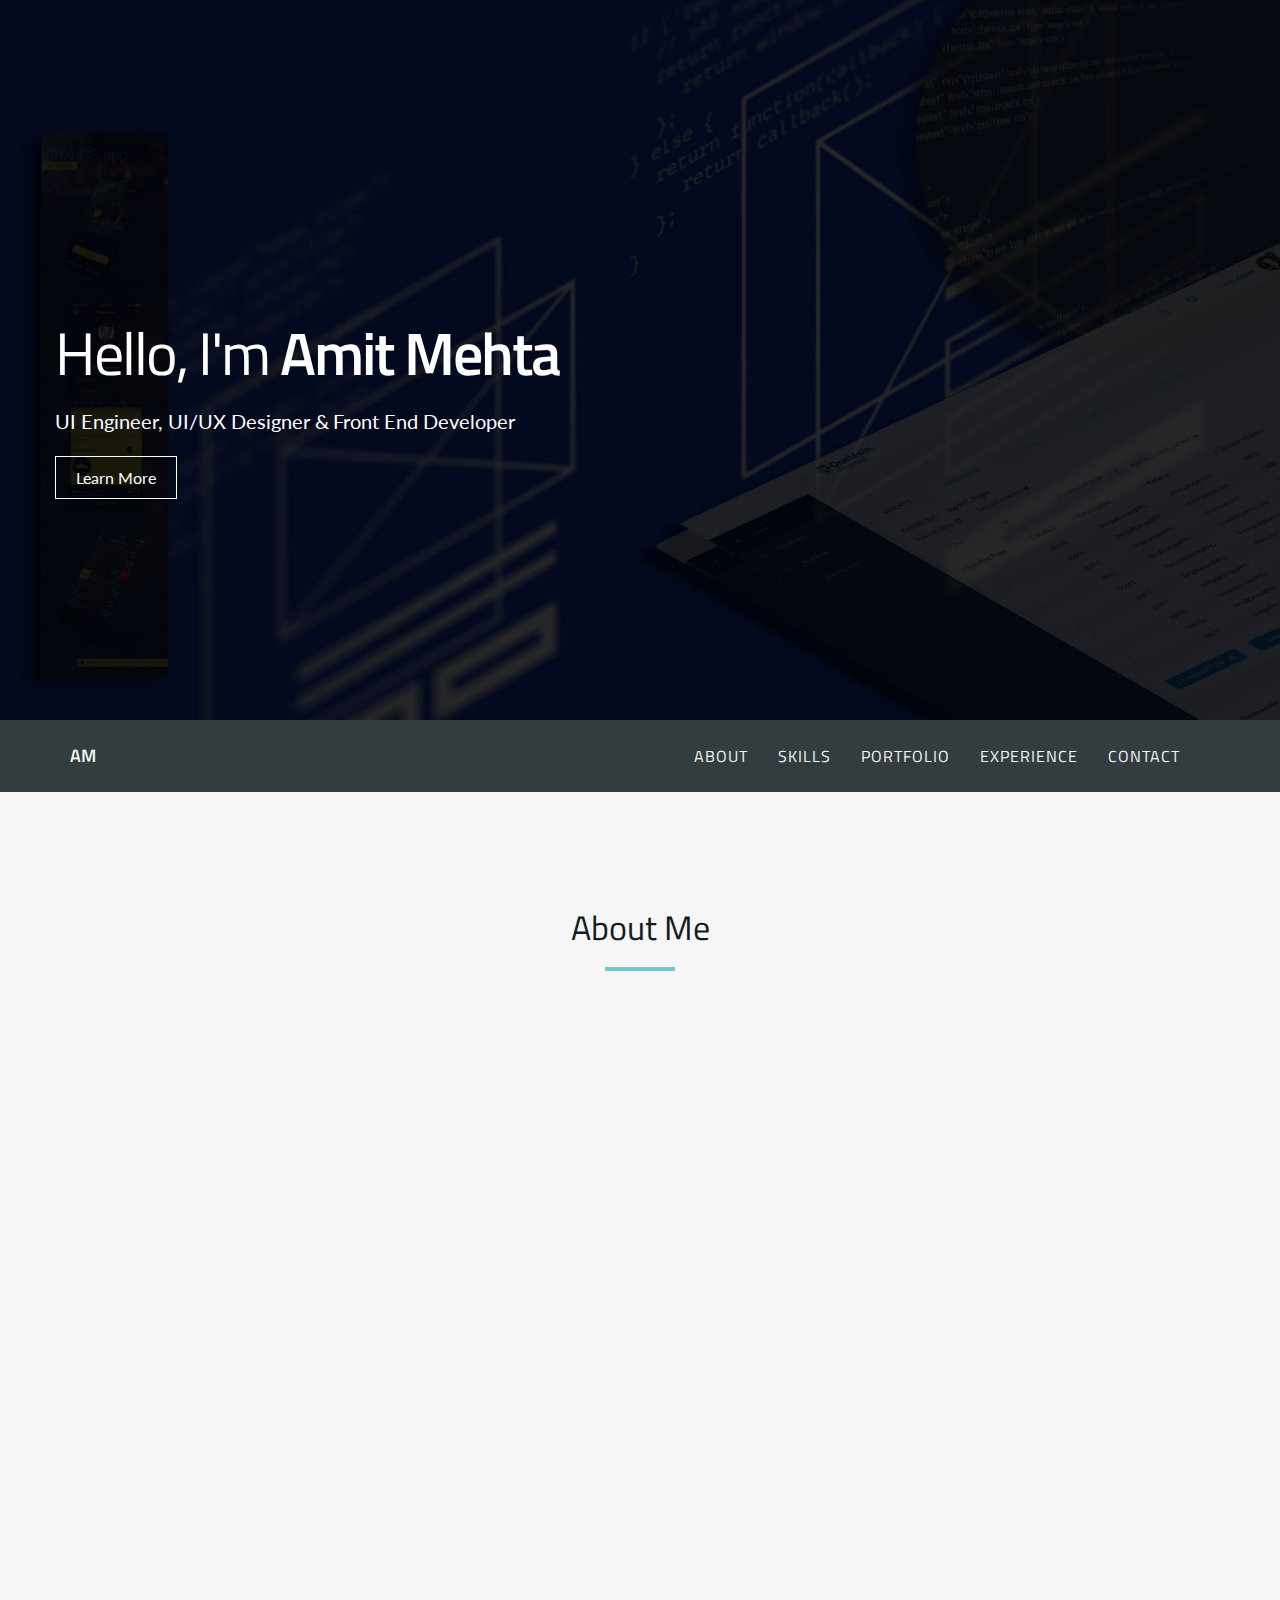
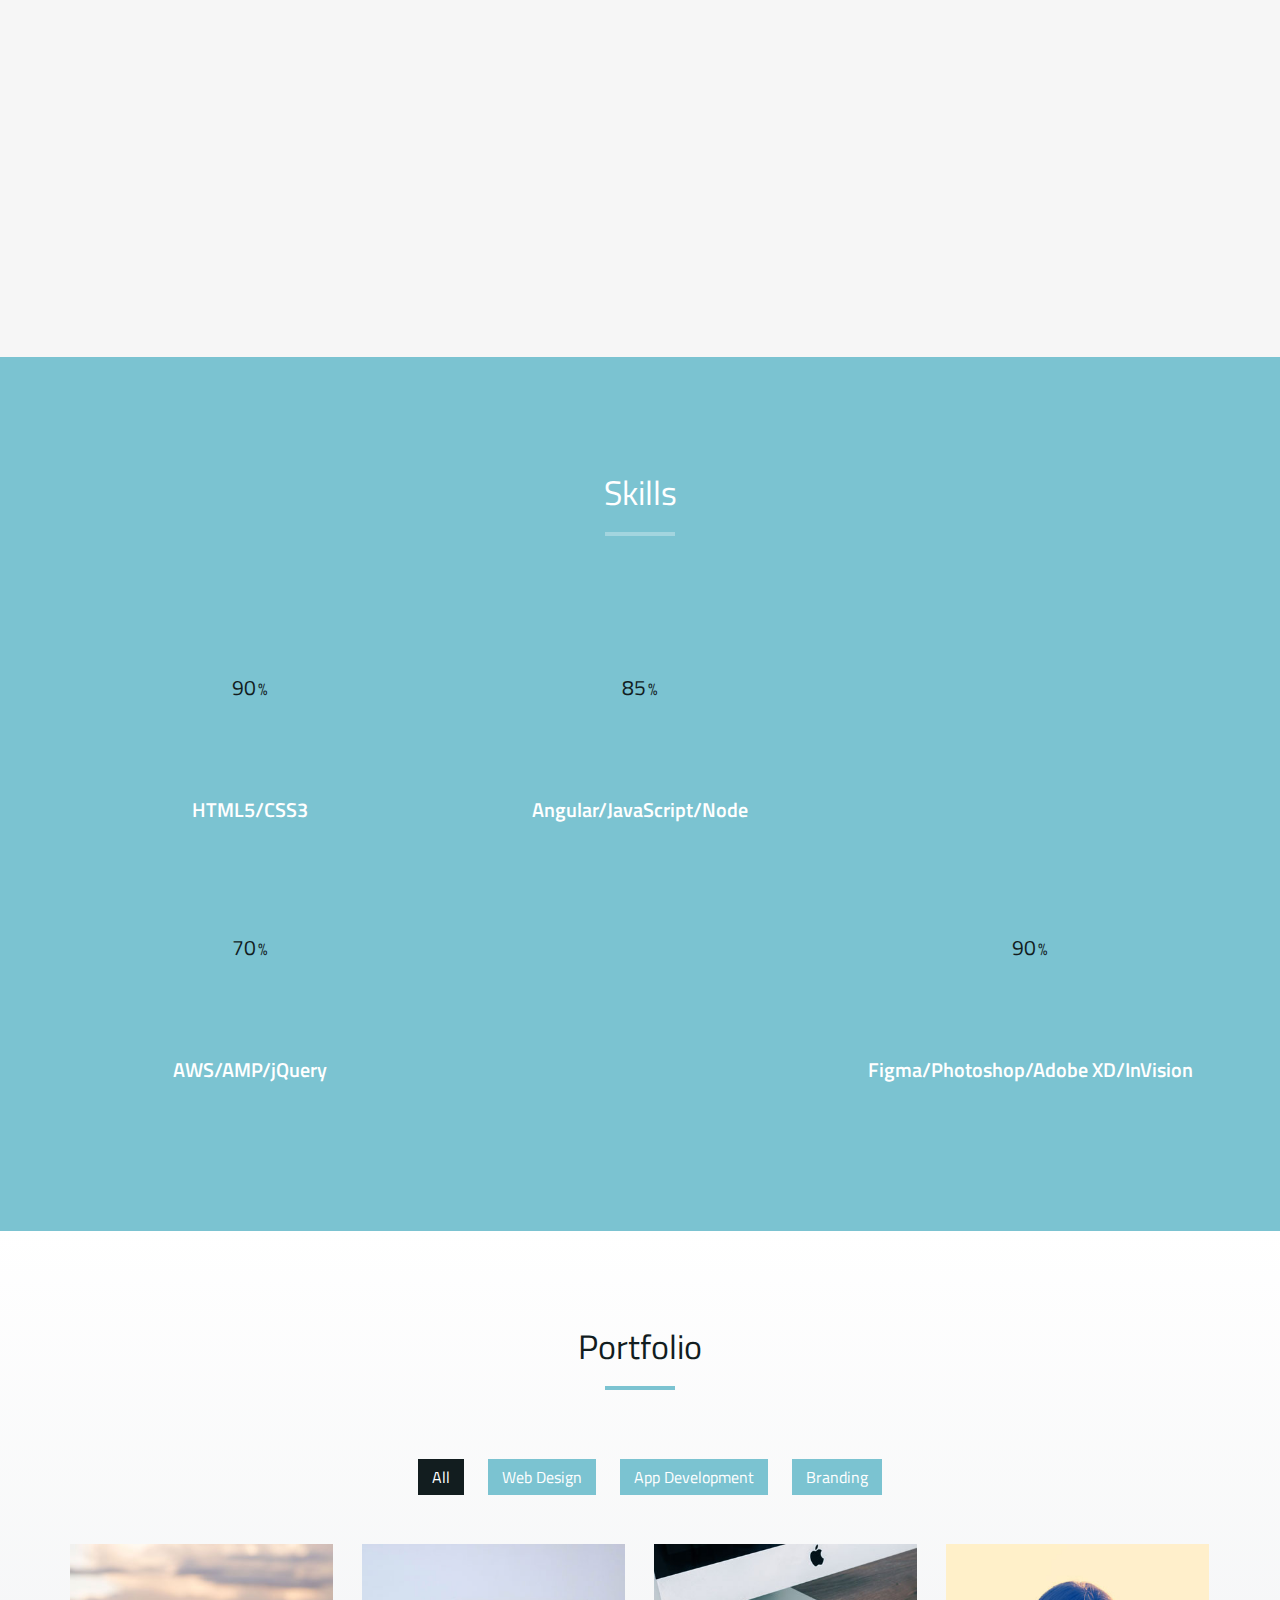
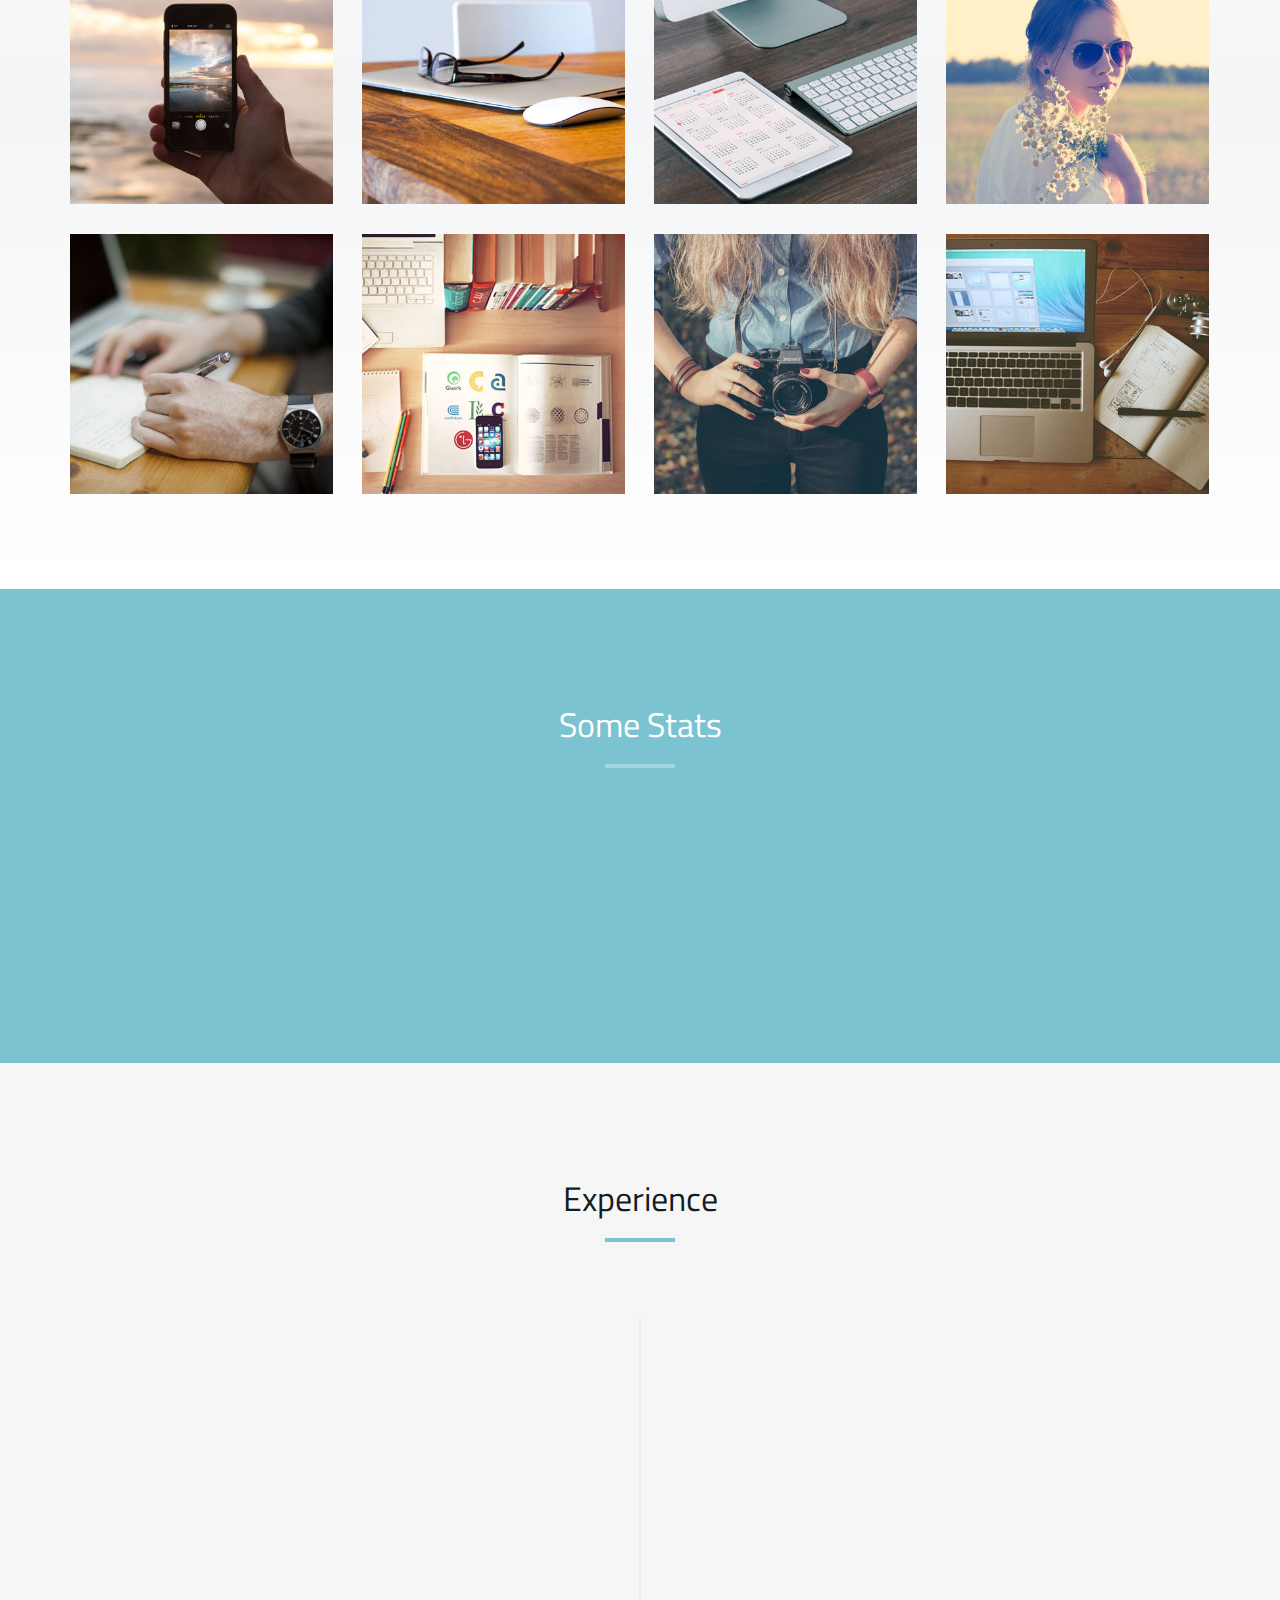
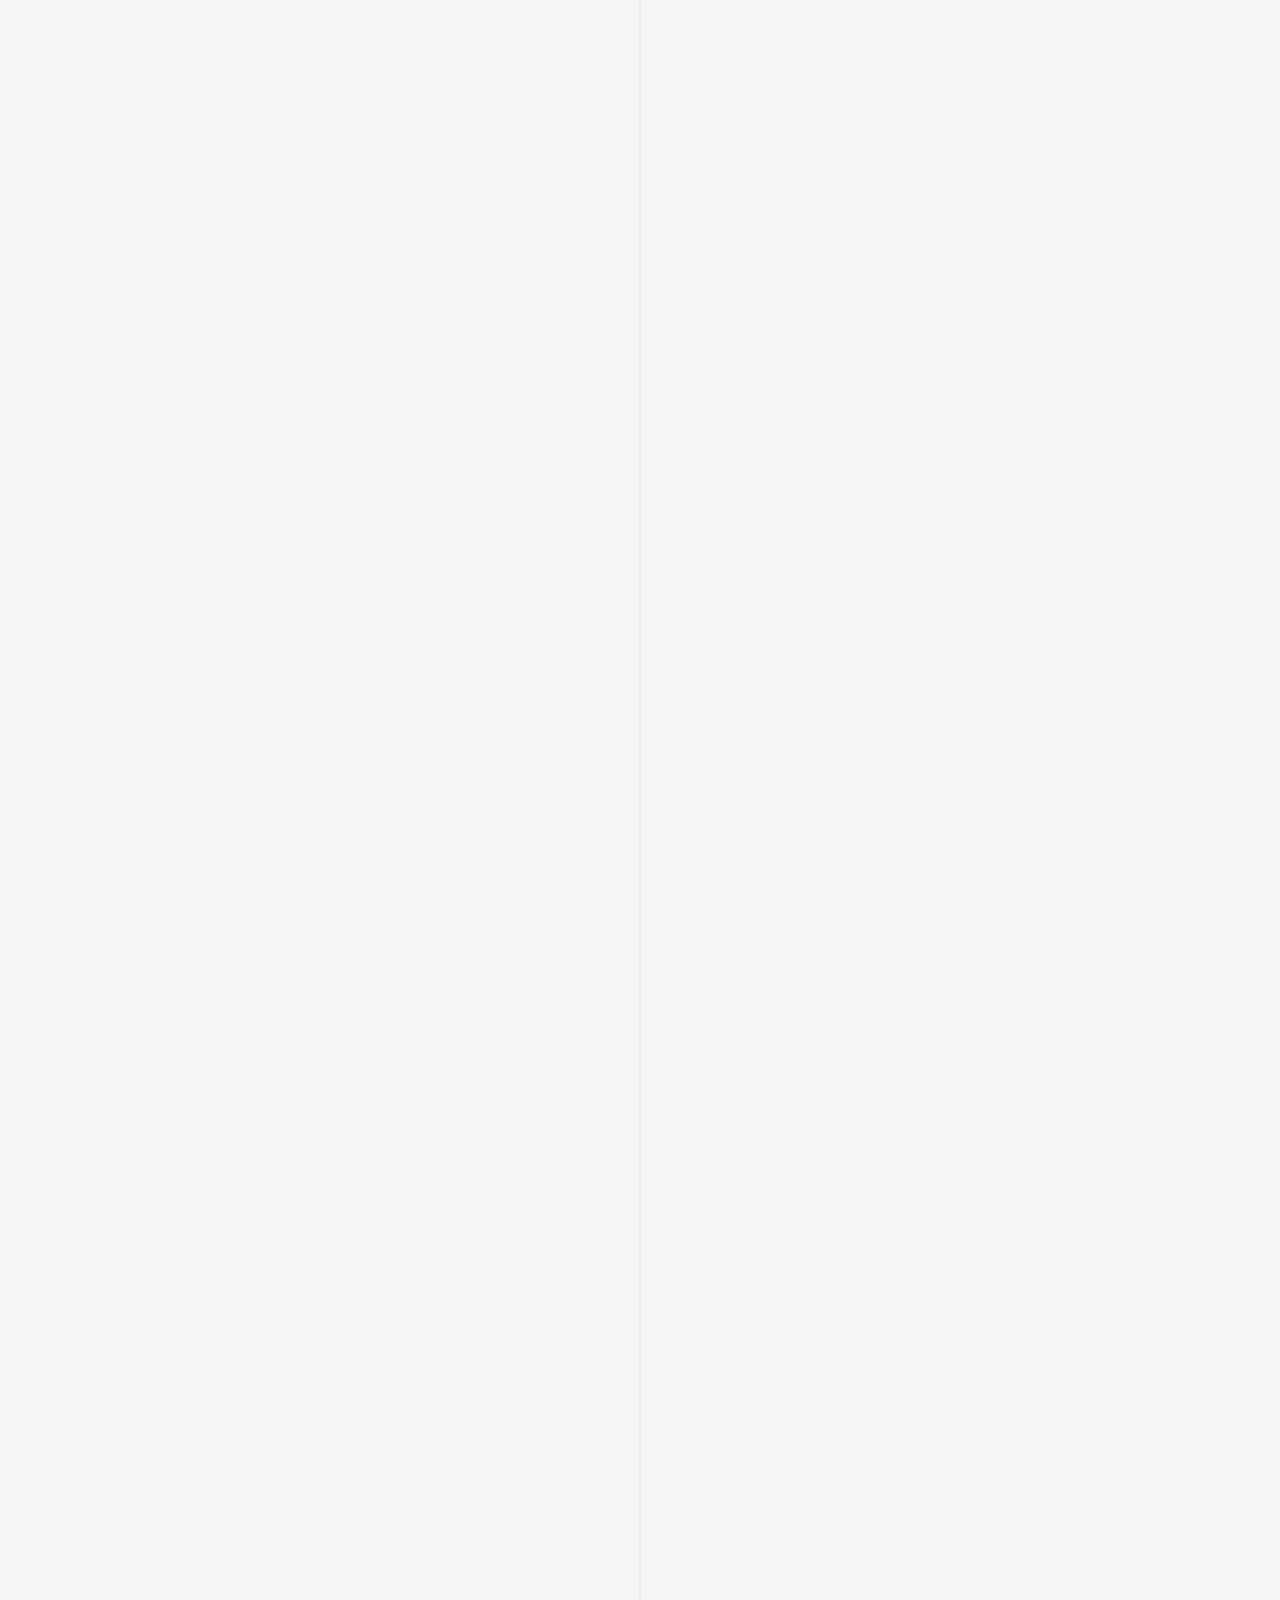
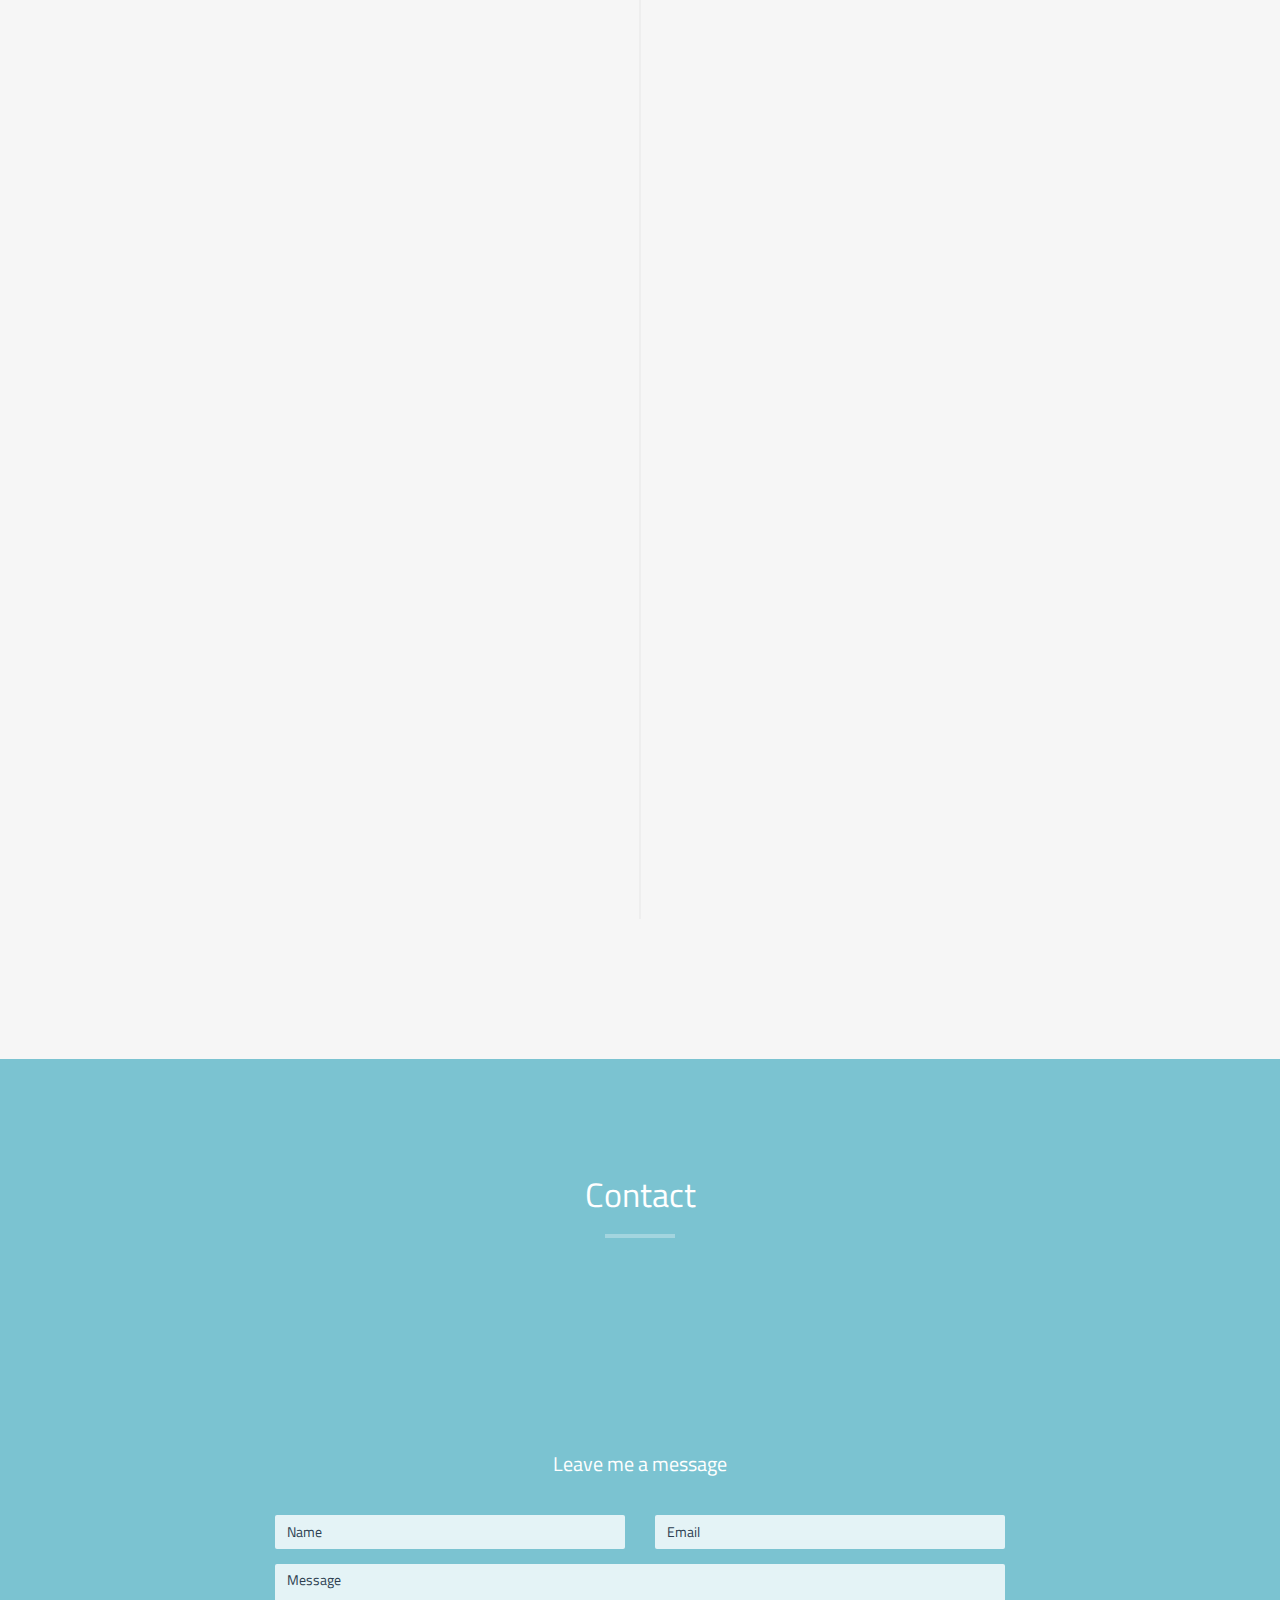
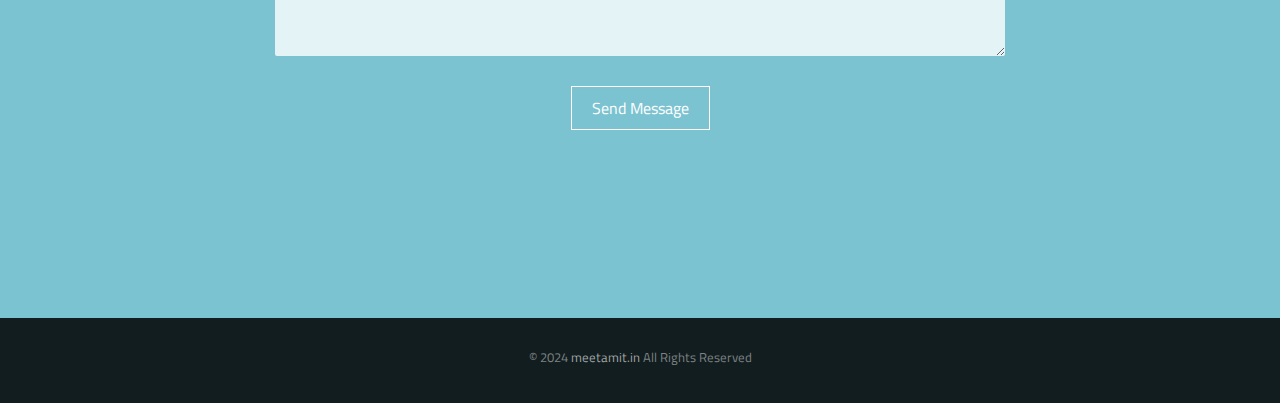
==== commit 01b1224a: "add index.html" ====
--- a/index.html
+++ b/index.html
@@ -5,7 +5,7 @@
   <meta charset="utf-8">
   <meta name="viewport" content="width=device-width, initial-scale=1">
   <title>Amit Mehta - Lead Engineer, Product Manager, UI/UX Designer & Developer</title>
-  <meta name="description" content="With over 10 years of hands-on experience in UI/UX design and front-end development, I have successfully executed both simple and complex projects for a diverse range of clients. My experience includes in-depth knowledge of e-commerce platforms such as Shopify, WordPress, and desktop websites.">
+  <meta name="description" content="With over 10+ years of hands-on experience in UI/UX design and front-end development, I have successfully executed both simple and complex projects for a diverse range of clients. My experience includes in-depth knowledge of e-commerce platforms such as Shopify, WordPress, and desktop websites.">
   <meta name="keywords" content="Figma, Adobe XD, Invision, Adobe Photoshop, HTML5, CSS3, Angular JS, Angular 13/14/15, SCSS, LESS, SASS, AWS, Kubernetes, Git, SVN, XML, JavaScript, TypeScript, Node js, jquery, Shopify, UI development, Web designer, Front End Developer, UI/UX Designer">
   <meta name="author" content="Amit Mehta">
   <meta name="msapplication-TileColor" content="#ffffff">
@@ -473,8 +473,8 @@
                       </div>
                       <div class="col-md-8 col-md-offset-2">
                         <div class="col-md-4 wow animate fadeInLeft"> <i class="fa fa-map-marker fa-2x"></i>
-                          <p>New MIG Flat,<br>
-                          Mayur Vihar Phase-3, New Delhi -110096</p>
+                          <p>
+                         Greater Noida West</p>
                         </div>
                         <div class="col-md-4 wow animate zoomIn"> <i class="fa fa-envelope-o fa-2x"></i>
                           <p>amitmehtamv@gmail.com</p>
